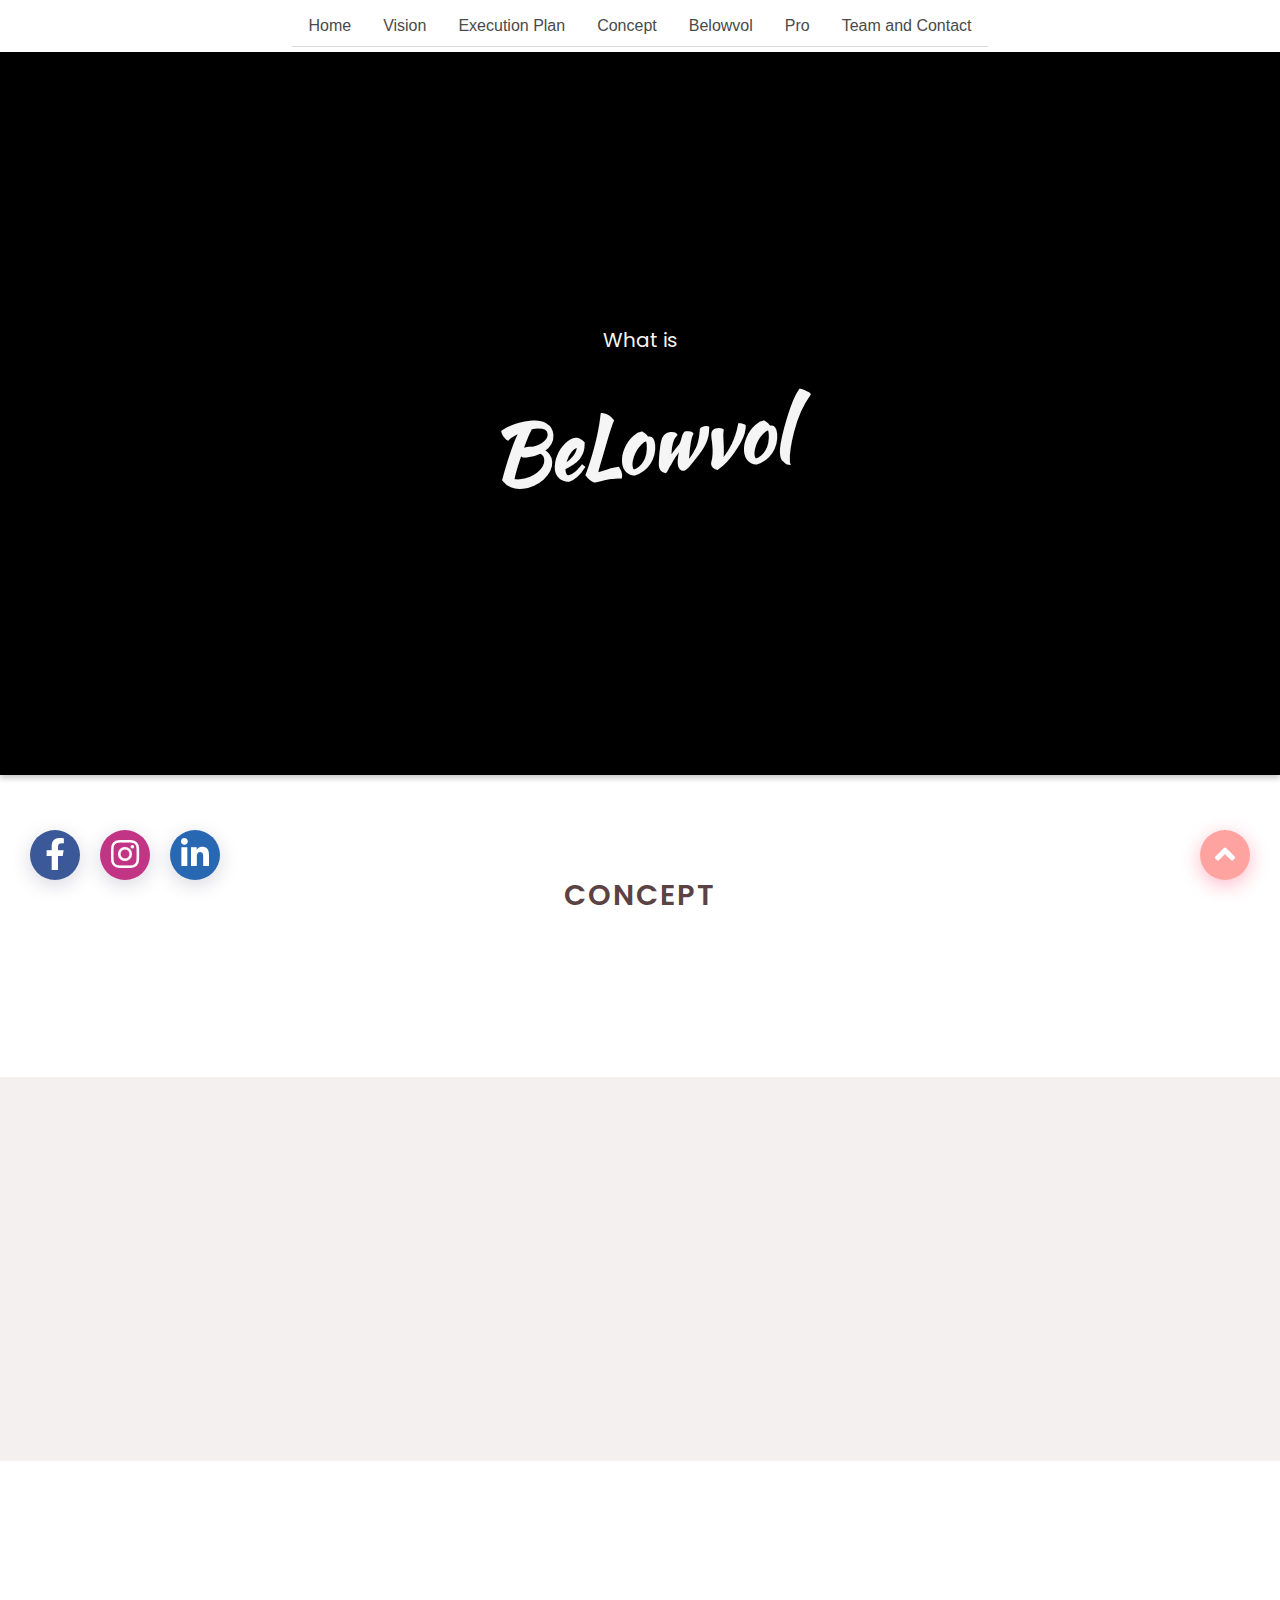
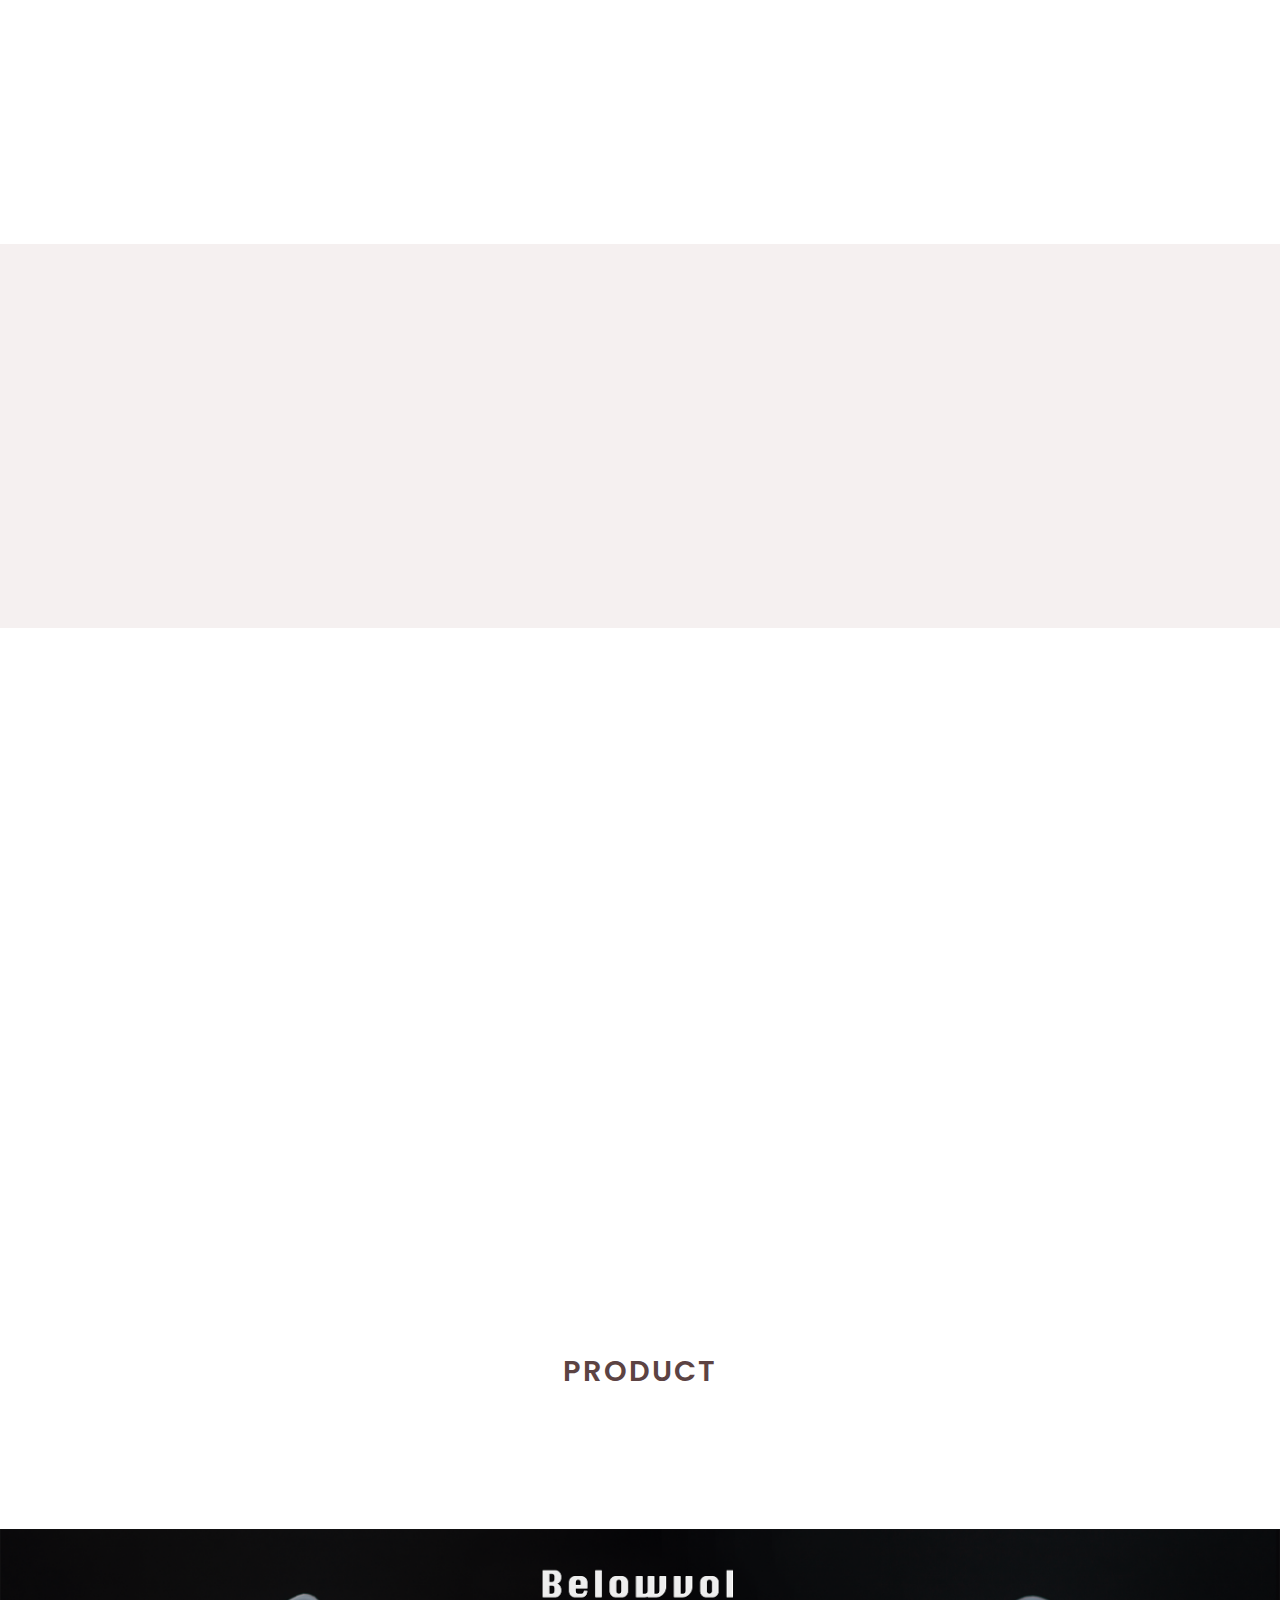
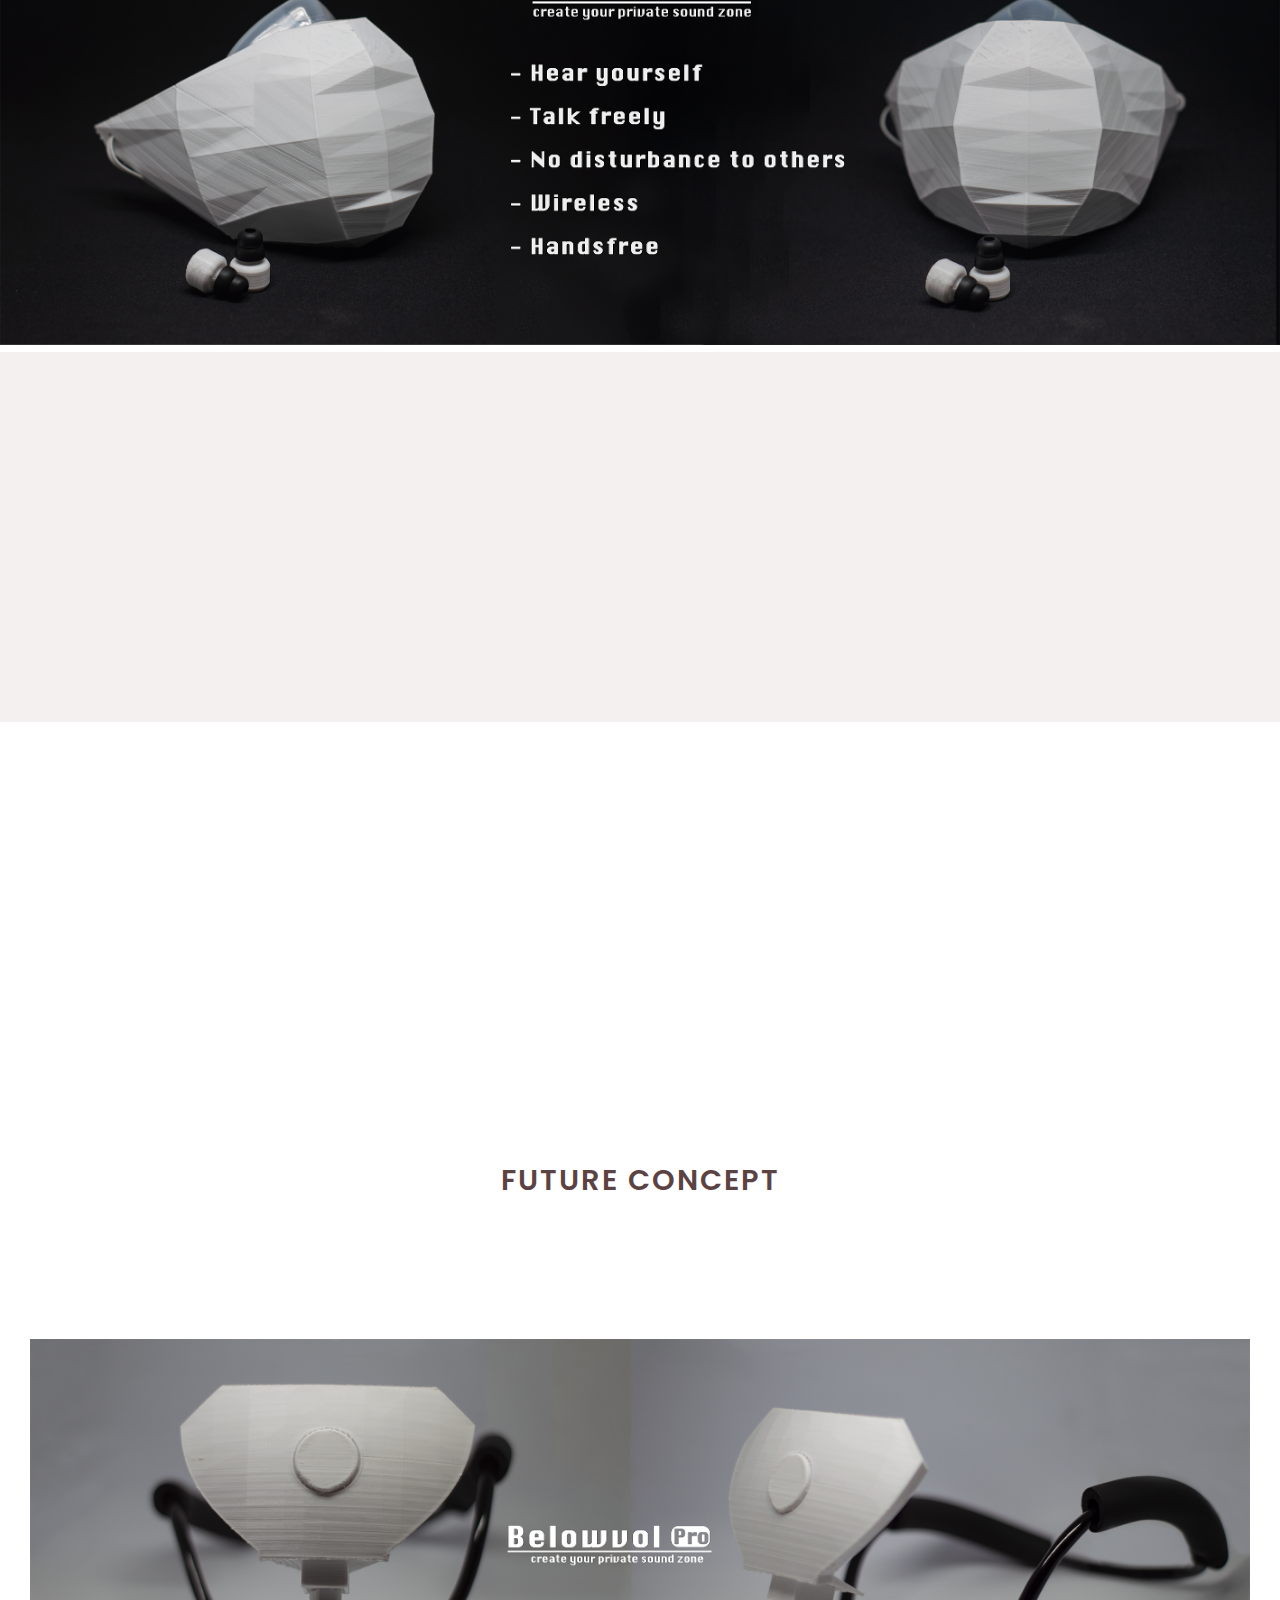
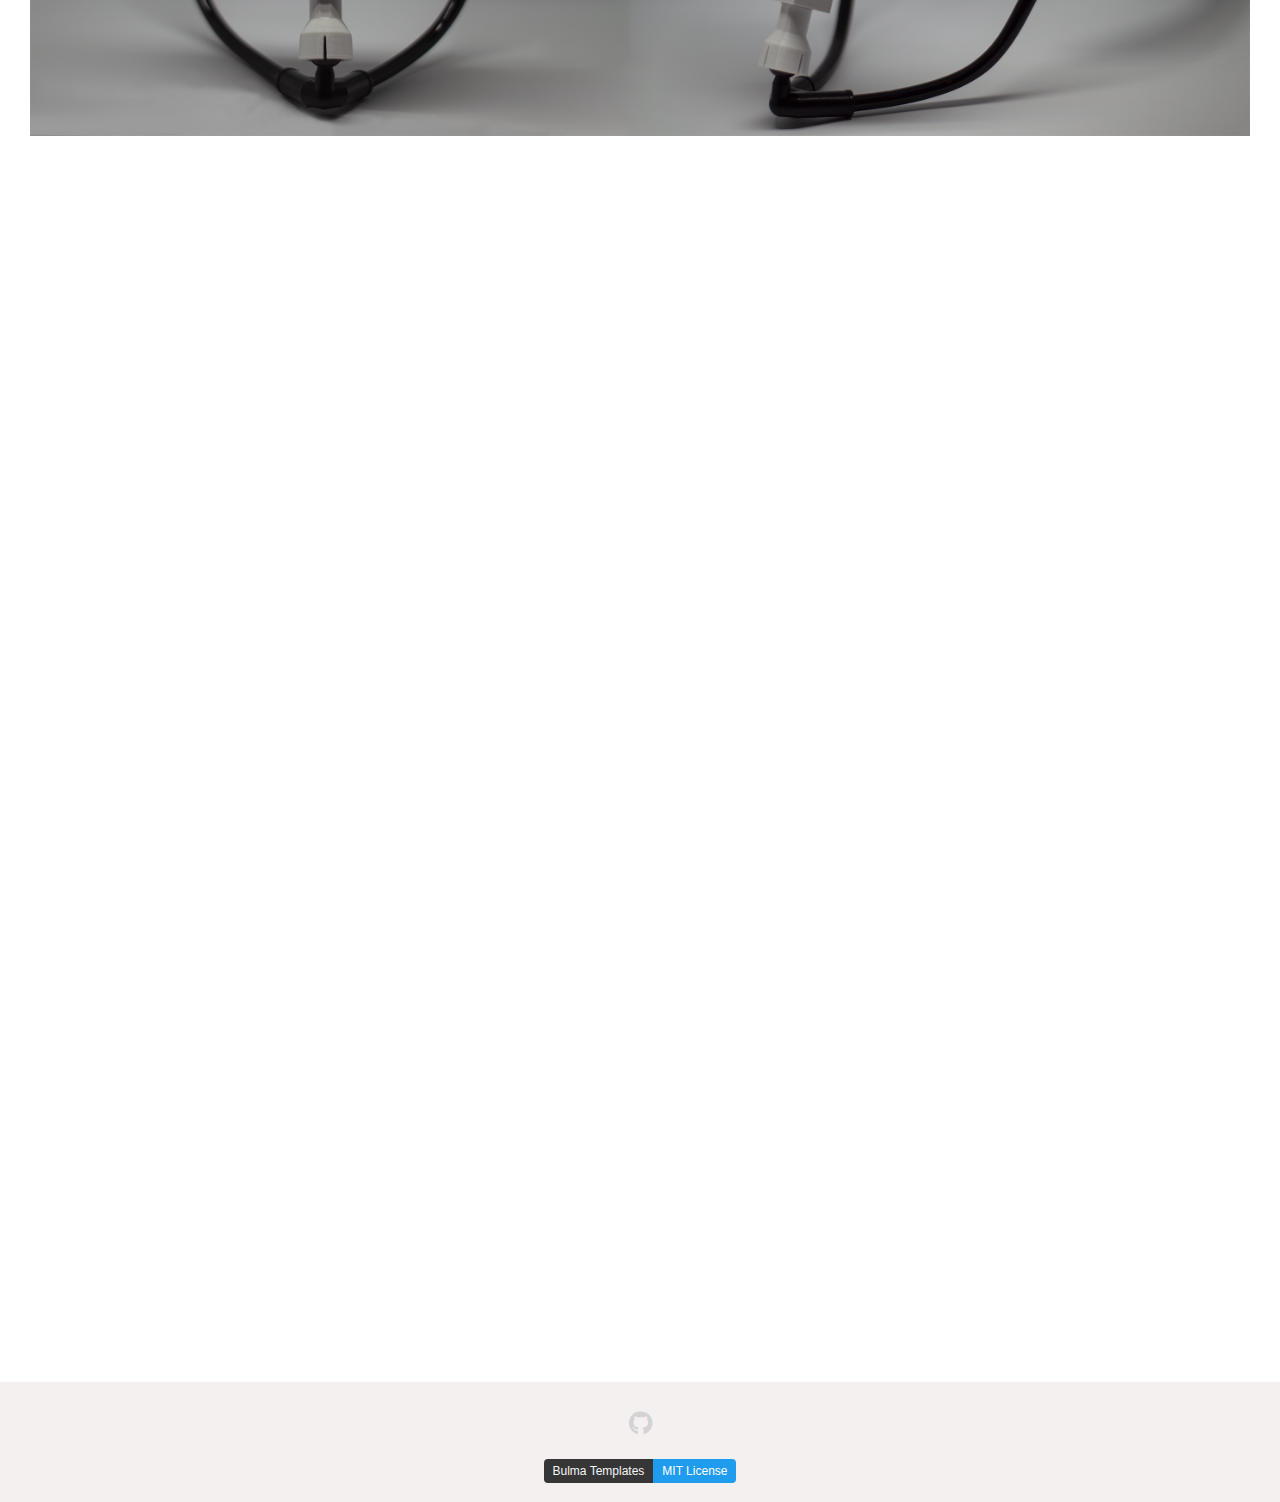
==== product.html @ 764c3811 "Added product information" ====
<!DOCTYPE html>
<!--Company vision
Problem statement with visualisation
Solution with visualisation
Video
Roadmap
Team
-->

<!---->
<!-- Curious chap, aren't you? 👀 -->
<html lang="en-US">
  <head>
    <meta charset="UTF-8" />
    <meta http-equiv="X-UA-Compatible" content="IE=edge" />
    <meta
      name="viewport"
      content="width=device-width, initial-scale=1, shrink-to-fit=no, user-scalable=no"
    />
    <meta name="description" content="Home of OpenSUTD" />
    <meta content="Home of OpenSUTD" />
    <meta content="OpenSUTD" property="og:title" />
    <meta content="Home of OpenSUTD" property="twitter:title" />

    <link rel="shortcut icon" href="images/beffectiv.ico" />
    <title>beffectiv.tech</title>
    <meta name="description" content="This is our story." />
    <!-- <link rel="stylesheet" href="assets/css/bulma.min.css" integrity="sha256-vK3UTo/8wHbaUn+dTQD0X6dzidqc5l7gczvH+Bnowwk=" crossorigin="anonymous" /> -->
    <link rel="stylesheet" href="assets/css/bulma.min.css" />
    <link rel="stylesheet" type="text/css" href="assets/css/style.css" />
    <link rel="stylesheet" href="assets/css/font-awesome-animation.min.css" />
    <script
      src="assets/js/2828f7885a.js"
      integrity="sha384-WAsFbnLEQcpCk8lM1UTWesAf5rGTCvb2Y+8LvyjAAcxK1c3s5c0L+SYOgxvc6PWG"
      crossorigin="anonymous"
    ></script>
    <link rel="stylesheet" href="assets/css/fontawesome.min.css" />
    <script src="assets/js/gitgraph.js"></script>
  </head>
  <body
    data-aos-easing="ease-out"
    data-aos-duration="800"
    data-aos-delay="0"
    style="cursor: default;"
  >
    <!-- Scroll Up Button -->
    <form action="#top">
      <button id="toTop" title="Go to top" style="display: block;">
        <i class="fas fa-angle-up"></i>
      </button>
    </form>

      <!-- Facebook button -->
      <form action="#fb">

        <button type = "submit" formaction = "https://www.facebook.com/beffectiv.tech" id="toFB" title="Go to Facebook" style="display: block;">
          <i class="fab fa-facebook-f" aria-hidden="true"></i>
        </button>
      </form>
     

      <!-- Instagram button -->
      <form action="#ig">
          <button type = "submit" formaction = "https://www.instagram.com/beffectiv.tech" id="toIG" title="Go to Instagram" style="display: block;">
            <i class="fab fa-instagram" aria-hidden="true"></i>
        </button>
      </form>
      
       <!-- Linkedin button -->
       <form action="#linkedin">
        <button type = "submit" formaction="https://www.linkedin.com/company/beffectiv-tech" id="toLI" title="Go to LinkedIn" style="display: block;">
            <i class="fab fa-linkedin-in" aria-hidden="true"></i>
        </button>
      </form>

    <!-- Header -->
    <div class="header-wrapper" id="top">
        <section class="hero is-large">
          <div class="hero-body">
            <div class="container has-text-centered">
              <h1 class="subtitle">What is</h1>
             <h2 class="title">BeLowvol</h2>
              <!--<h1 class="description">Creating your private zone</h1> -->
            </div>
          </div>
        </section>
      </div>
    <!-- Main Content -->
    <div class="hero-head">
      <nav class="navbar is-fixed-top">
        <div class="container">
          <div class="navbar-brand is-centered">
            <span class="navbar-burger burger" data-target="navbarMenu">
              <span></span>
              <span></span>
              <span></span>
            </span>
          </div>
          <div id="navbarMenu" class="navbar-menu">
            <div class="navbar-end" style="margin: auto">
              <div class="tabs is-centered">
                <ul>
                  <li><a href="index.html">Home</a></li>
                  <li><a href="index.html#vision">Vision</a></li>
                  <li><a href="index.html#execution">Execution Plan</a></li>
                  <li><a href="#concept">Concept</a></li>
                  <li><a href="#product">Belowvol</a></li>
                  <li><a href="#pro">Pro</a></li>
                  <li><a href="team-and-contact.html">Team and Contact</a></li>
                </ul>
              </div>
            </div>
          </div>
        </div>
      </nav>
    </div>

      <!--Testing-->
    <div class="main-content">
      <div class="section-light profile" id="profile">
        <a class="anchor" id="concept"></a>
        <div class="container">
          <div class="column is-12 about-me">
            <h1 class="title has-text-centered section-title">Concept</h1>
          </div>

          <div class="columns is-centered">
            <div
              class="column is-8 has-text-centered aos-init"
              data-aos="fade-left"
            >
            <p>
                 BeLowvol. Don't be restricted by others around you.
             </p>
            </div>
              <br />
            <div style="text-align: center"></div>
          </div>
        </div>
      </div>
      
      <div class="section-dark profile" id="profile">
        <div class="container">
          <div class="columns is-multiline">
            <div
              class="column is-6 has-text-centered aos-init"
              data-aos="fade-right"
              >
              <video id="video" width="600em" autoplay muted loop>
                <source src="videos/speaking.mp4" type="video/mp4" />
              </video>
              <br />
            </div>
          <div
          class="column is-6 has-text-centered aos-init"
          data-aos="fade-right"
          >
          <p>
            You know the situation, when you would need to speak out loud, but you can’t find a space where you aren't disturbing others
          </p>
          <br>
          <br>
          <br>
          <p>
            Or you must delay your private phone call, as you rather not share your personal worries with the whole MRT
          </p>
          <br />
          <div style="text-align: center"></div>
        </div>
      </div>
    </div>
  </div>
  <div class="section-light profile" id="profile">
    <div class="container">
      <div class="columns is-multiline">
        <div
          class="column is-6 has-text-centered aos-init"
          data-aos="fade-left"
          >
        <p>
          The solution is BeLowvol
        </p>
        <br>
        <p>BeLowvol is a mask designed to let you speak out loud whenever, wherever, without you disturbing others or you getting disturbed by the presence of others</p>
        <br />
          <div style="text-align: center"></div>
        </div>

        <div
          class="column is-6 has-text-centered aos-init"
          data-aos="fade-left"
        >
          <video id="video" width="600em" autoplay muted loop>
            <source src="videos/maskon.mp4" type="video/mp4" />
          </video>
        <br />  
        </div>
      </div>
    </div>
  </div>
  <div class="section-dark profile" id="profile">
    <div class="container">
      <div class="columns is-multiline">
        <div
          class="column is-6 has-text-centered aos-init"
          data-aos="fade-right"
          >
            <video id="video" width="600em" autoplay muted loop>
              <source src="videos/principle.mp4" type="video/mp4" />
            </video>
            <br />
          </div>
        <div
          class="column is-6 has-text-centered aos-init"
          data-aos="fade-right"
        >
        <p>
          The masks built in microphone captures your voice inside the mask
        </p>
        <br>
        <p>
          The isolating material of the mask dampens the sound, so any third parties will not hear you speak
        </p>
        <br>
        <p>
          The earphones can be used either to listen to your own voice, e.g. when practicing languages, or as normal handsfree during a phone call
        </p>
        <br />
          <div style="text-align: center"></div>
        </div>
      </div>
    </div>
  </div>



      
  <div class="section-light profile" id="profile">
        <a class="anchor" id="animation"></a>
    <div class="container">
      <div class="column is-12 about-me">
      </div>
      <div class="columns is-centered">
        <div
              class="column is-12 has-text-centered aos-init"
              data-aos="fade-right"
            >
          <div class="videoWrapper">
           
                   <iframe width="100%" height="100%" src="http://www.youtube.com/embed/Cv1tIrxXzUg?rel=0&hd=1" frameborder="0" allowfullscreen></iframe>
          </div>

        </div>
      </div>
    </div>
  </div>


  <div class="section-light profile" id="profile">
    <div class="container">
      <div class="column is-12 about-me">
        <h1 class="title has-text-centered section-title">Product</h1>
      </div>
    </div>
  </div>
  <img
  class="is-rounded"
  id="product"
  src="images/small mask.png"
  alt="logo"
  width="100%"
/>
  <div class="section-dark profile" id="profile">
      <div class="container">
        <div class="columns is-multiline">
          <div
            class="column is-6 has-text-centered aos-init"
            data-aos="fade-right"
            >
            <img
            class="is-rounded"
            src="images/mask left.png"
            alt="logo"
            width="100%"
          />
            <br />
          </div>
        <div
        class="column is-6 has-text-centered aos-init"
        data-aos="fade-right"
        >
        <p>
          Our first product, Belowvol is desinged to give you the personal space
        </p>
        <br>
        <p>
          The mask fits firmly and comftorbaly on the users face thanks to the soft silicone sealing.
        </p>
        <br>
        <p>
          The hard cell will effectively cut out the higher tones of your voice as the soft inner shell dampens down the lower tones.
        </p>
        <br />
        <div style="text-align: center"></div>
      </div>
    </div>
  </div>
  </div>

  <div class="section-light profile" id="profile">
      <div class="container">
        <div class="columns is-multiline">
          <div
            class="column is-6 has-text-centered aos-init"
            data-aos="fade-left"
            >
          <p>
            Your voice is captured by the built in microphone inside the mask for you to hear through the earphones.
          </p>
          <br>
          <p>Were you a singer, language learner or an active telephone speaker</p>
          <br>
          <p>The solution is Belowvol!</p>
          <br />
            <div style="text-align: center"></div>
          </div>
  
          <div
            class="column is-6 has-text-centered aos-init"
            data-aos="fade-left"
          >
          <img
          class="is-rounded"
          src="images/mask front.png"
          alt="logo"
          width="100%"
        />
          <br />  
          </div>
        </div>
      </div>
    </div>
    <div class="section-light profile" id="profile">
        <div class="container">
          <div class="column is-12 about-me">
          <div class="columns is-centered">
            <div
              class="column is-12 has-text-centered aos-init"
              data-aos="fade-right"
              >
            <img
              class="is-rounded"
              src="images/maskon_off_slow.gif"
              alt="logo"
              width="100%"
            />
            </div>
          </div>
        </div>
      </div>

      <div class="section-light profile" id="profile">
          <div class="container">
            <div class="column is-12 about-me">
              <h1 class="title has-text-centered section-title">Future concept</h1>
            </div>
          </div>
        </div>
  <img
  class="is-rounded"
  id="pro"
  src="images/small pro.png"
  alt="logo"
  width="100%"
/>
</div>

<div class="section-light profile">
    <div class="container">
        <div
          class="column is-12 has-text-centered aos-init"
          data-aos="fade-right"
          >
          <img
          class="is-rounded"
          src="images/Pro begin.gif"
          alt="logo"
          width="100%"
          />  
        </div>
      </div>
</div>

<div class="section-light profile">
    <div class="container">
        <div
          class="column is-12 has-text-centered aos-init"
          data-aos="fade-left"
          >
          <img
          class="is-rounded"
          src="images/Pro explode.gif"
          alt="logo"
          width="100%"
          /> 
        </div>
      </div>
</div>

<div class="section-light profile">
    <div class="container">
        <div
          class="column is-12 has-text-centered aos-init"
          data-aos="fade-right"
          >
          <img
          class="is-rounded"
          src="images/Pro wear.gif"
          alt="logo"
          width="100%"
          />
        </div>
      </div>
</div>

</div>
</div>
</div>
</div>

</div>   
<!--Testing ends-->




    <!-- Footer -->
    <footer class="footer">
      <div class="container">
        <div class="content has-text-centered">
          <p>
            <a
              class="icon"
              href="https://github.com/jamestiotio/OpenSUTD-People-Page"
            >
              <i class="fab fa-github fa-lg"></i>
            </a>
          </p>
          <div class="control level-item">
            <a href="https://github.com/dansup/bulma-templates">
              <div class="tags has-addons">
                <span class="tag is-dark">Bulma Templates</span>
                <span class="tag is-info">MIT License</span>
              </div>
            </a>
          </div>
        </div>
      </div>
    </footer>
    <noscript>
      <style type="text/css">
        .main-content {
          display: none;
        }
      </style>
      <div class="section-light profile" id="profile">
        <div class="container">
          <div class="column is-12 about-me">
            <h1 class="title has-text-centered section-title">
              ...And you won't know our story since JavaScript is disabled for
              you. A fascinating chap, aren't you? Trust me, you wouldn't want
              to miss out on all the fun. 😉
            </h1>
            <h1 class="title has-text-right section-title">
              - <a href="https://github.com/jamestiotio">@jamestiotio</a>
            </h1>
          </div>
          <br />
          <br />
        </div>
      </div>
    </noscript>
    <!-- Scripts -->
    <script src="assets/js/jquery.min.js"></script>
    <script src="assets/js/main.js"></script>
    <link href="assets/css/aos.css" rel="stylesheet" />
    <script src="assets/js/aos.js"></script>
    <script>
      AOS.init({
        easing: "ease-out",
        duration: 800
      });
    </script>
    <style>
      @media screen and (max-width: 600px) {
        #git_graph {
          visibility: hidden;
          clear: both;
          float: left;
          margin: 10px auto 5px 20px;
          width: 28%;
          display: none;
        }
      }
    </style>
    <script>
      let width =
        window.innerWidth ||
        document.documentElement.clientWidth ||
        document.body.clientWidth;
      let mode = "extended";
      const gitgraphID = "graph-container-main";

      if (width <= 660) {
        mode = "compact";
      }

      async function createGitgraph() {
        try {
          var graphContainer = document.getElementById(gitgraphID);
          var customTemplate = GitgraphJS.templateExtend(
            GitgraphJS.TemplateName.Metro,
            {
              colors: [
                "#000000",
                "#CF0000",
                "#6963FF",
                "#47E8D4",
                "#6BDB52",
                "#E84BA5",
                "#FFA657"
              ],
              commit: {
                message: {
                  displayAuthor: false,
                  displayHash: false
                }
              }
            }
          );
          var gitgraph = GitgraphJS.createGitgraph(graphContainer, {
            template: customTemplate,
            mode: mode,
            orientation: "vertical-reverse"
          });
          var OpenSUTD = gitgraph.branch("Resources");
          OpenSUTD.commit({
            subject: "Joel's prototype",
            onClick(commit) {
              window.open("https://github.com/OpenSUTD/course-materials");
            },
            onMouseOver(commit) {
              document.body.style.cursor = "pointer";
            },
            onMouseOut(commit) {
              document.body.style.cursor = "default";
            }
          });

          OpenSUTD.commit({
            subject: "Academic notes",
            onClick(commit) {
              window.open("https://github.com/OpenSUTD/course-notes");
            },
            onMouseOver(commit) {
              document.body.style.cursor = "pointer";
            },
            onMouseOut(commit) {
              document.body.style.cursor = "default";
            }
          });
          OpenSUTD.commit({
            subject: "Open SAC Policies",
            onClick(commit) {
              window.open("https://github.com/OpenSUTD/SAC-student-rules");
            },
            onMouseOver(commit) {
              document.body.style.cursor = "pointer";
            },
            onMouseOut(commit) {
              document.body.style.cursor = "default";
            }
          });
          OpenSUTD.commit({
            subject: "Fifth Row guides",
            onClick(commit) {
              window.open("https://github.com/OpenSUTD/fifth-row-guides");
            },
            onMouseOver(commit) {
              document.body.style.cursor = "pointer";
            },
            onMouseOut(commit) {
              document.body.style.cursor = "default";
            }
          });
          var Web_Artefacts = gitgraph.branch({
            name: "Web Artefacts",
            from: OpenSUTD
          });
          var Events = gitgraph.branch({
            name: "Events",
            from: OpenSUTD
          });
          OpenSUTD.commit({
            subject: "Publish coding notes",
            onClick(commit) {
              window.open("https://github.com/OpenSUTD/coding-notes");
            },
            onMouseOver(commit) {
              document.body.style.cursor = "pointer";
            },
            onMouseOut(commit) {
              document.body.style.cursor = "default";
            }
          });
          Events.commit({
            subject: "DiscoverSUTD 2019",
            onClick(commit) {
              window.open("https://discover.sutd.dev/");
            },
            onMouseOver(commit) {
              document.body.style.cursor = "pointer";
            },
            onMouseOut(commit) {
              document.body.style.cursor = "default";
            }
          });
          Events.commit({
            subject: "SUTD Unfiltered 2019",
            onClick(commit) {
              window.open("https://unfiltered.opensutd.org/");
            },
            onMouseOver(commit) {
              document.body.style.cursor = "pointer";
            },
            onMouseOut(commit) {
              document.body.style.cursor = "default";
            }
          });
          Web_Artefacts.commit("SUTD Calendar");
          OpenSUTD.merge(Events);
          Web_Artefacts.commit("People Page");
          OpenSUTD.merge(Web_Artefacts);
          graphContainer.style.transform =
            "scale(0.85, 0.85) translate(20%, 0%)";
        } catch (e) {
          console.log(e);
        }
      }

      async function deleteGitgraph() {
        try {
          oldGitgraph = document.getElementById(gitgraphID);
          while (oldGitgraph.firstChild) {
            oldGitgraph.removeChild(oldGitgraph.firstChild);
          }
        } catch (e) {
          console.log(e);
        }
      }

      async function checkForResize() {
        try {
          console.log("checkForResize triggered");
          let newMode = "extended";
          width =
            window.innerWidth ||
            document.documentElement.clientWidth ||
            document.body.clientWidth;

          if (width <= 660) {
            newMode = "compact";
          }

          console.log(`width: ${width}; mode: ${mode}; newMode: ${newMode}`);

          if (newMode !== mode) {
            if (newMode === "compact") {
              mode = "compact";
            } else {
              mode = "extended";
            }
            deleteGitgraph();
            createGitgraph();
          }
        } catch (e) {
          console.log(e);
        }
      }

      createGitgraph();
      window.onresize = checkForResize;
    </script>
  </body>
</html>
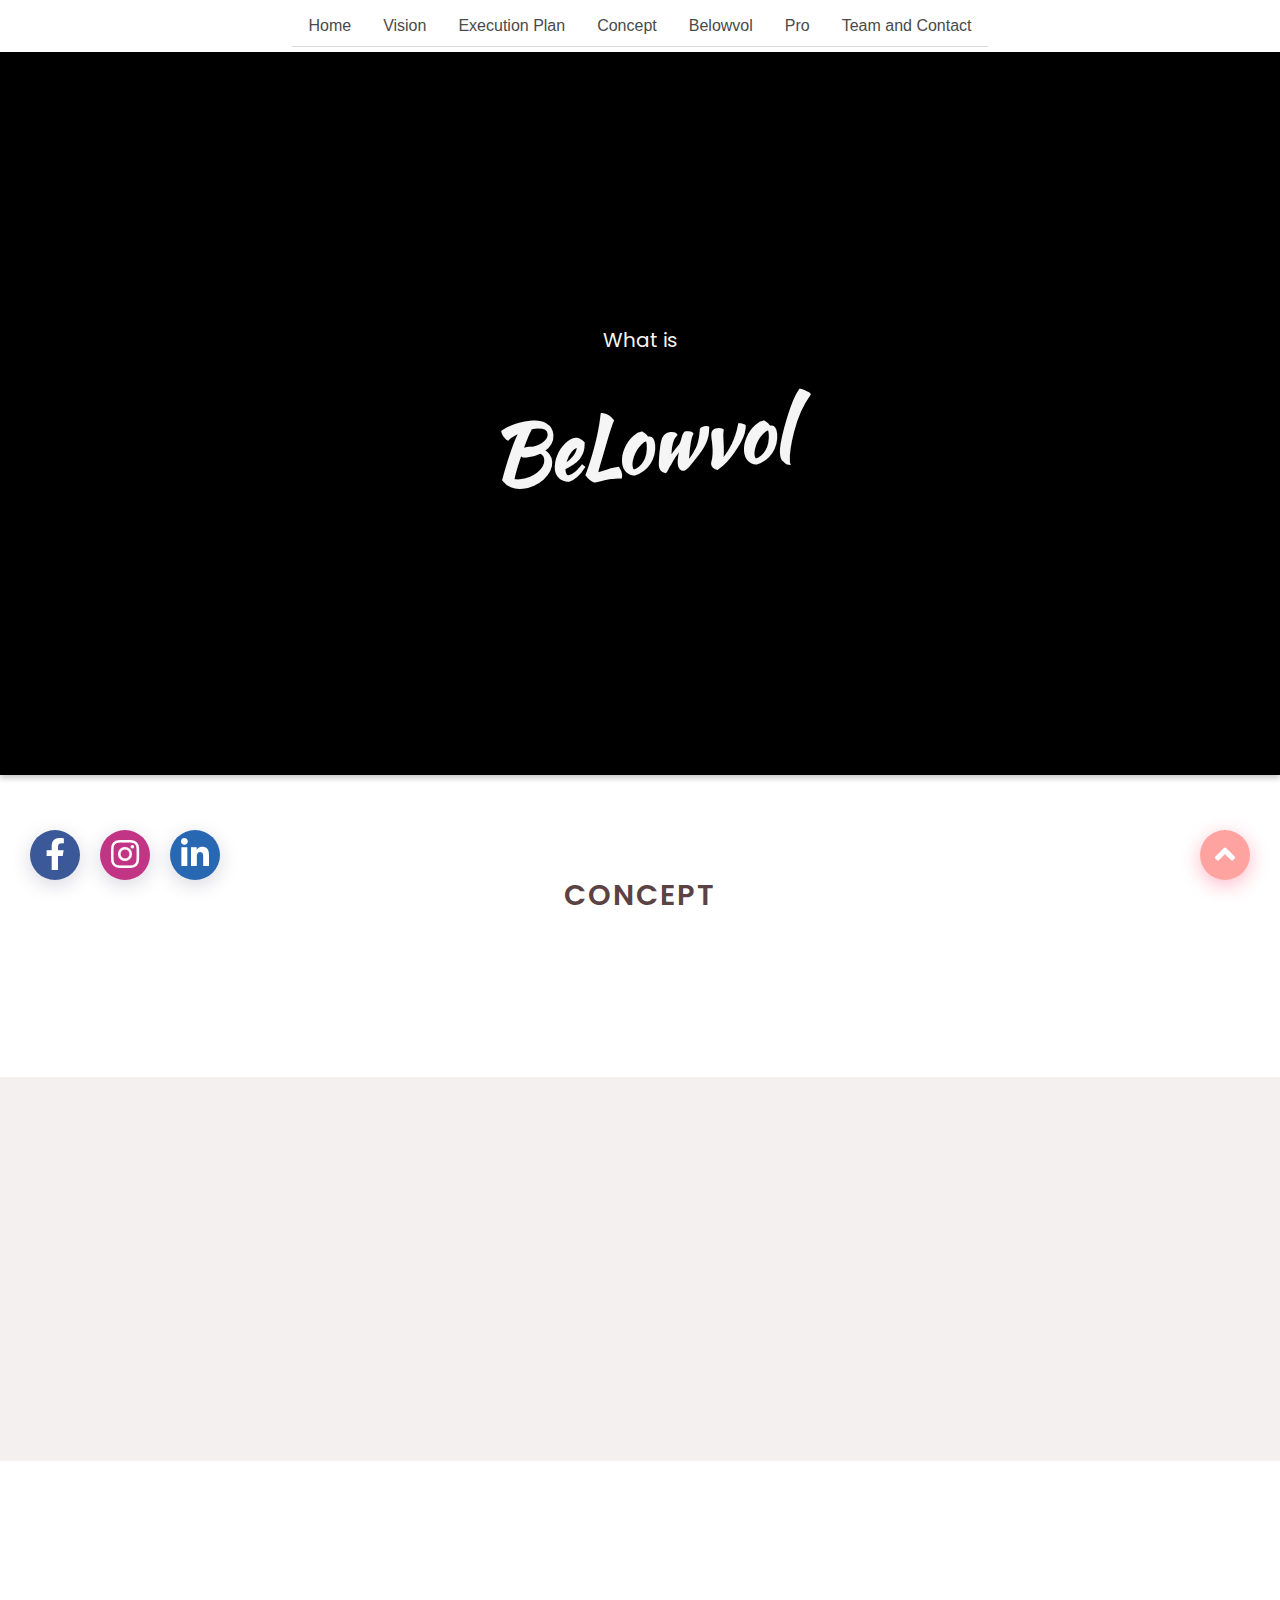
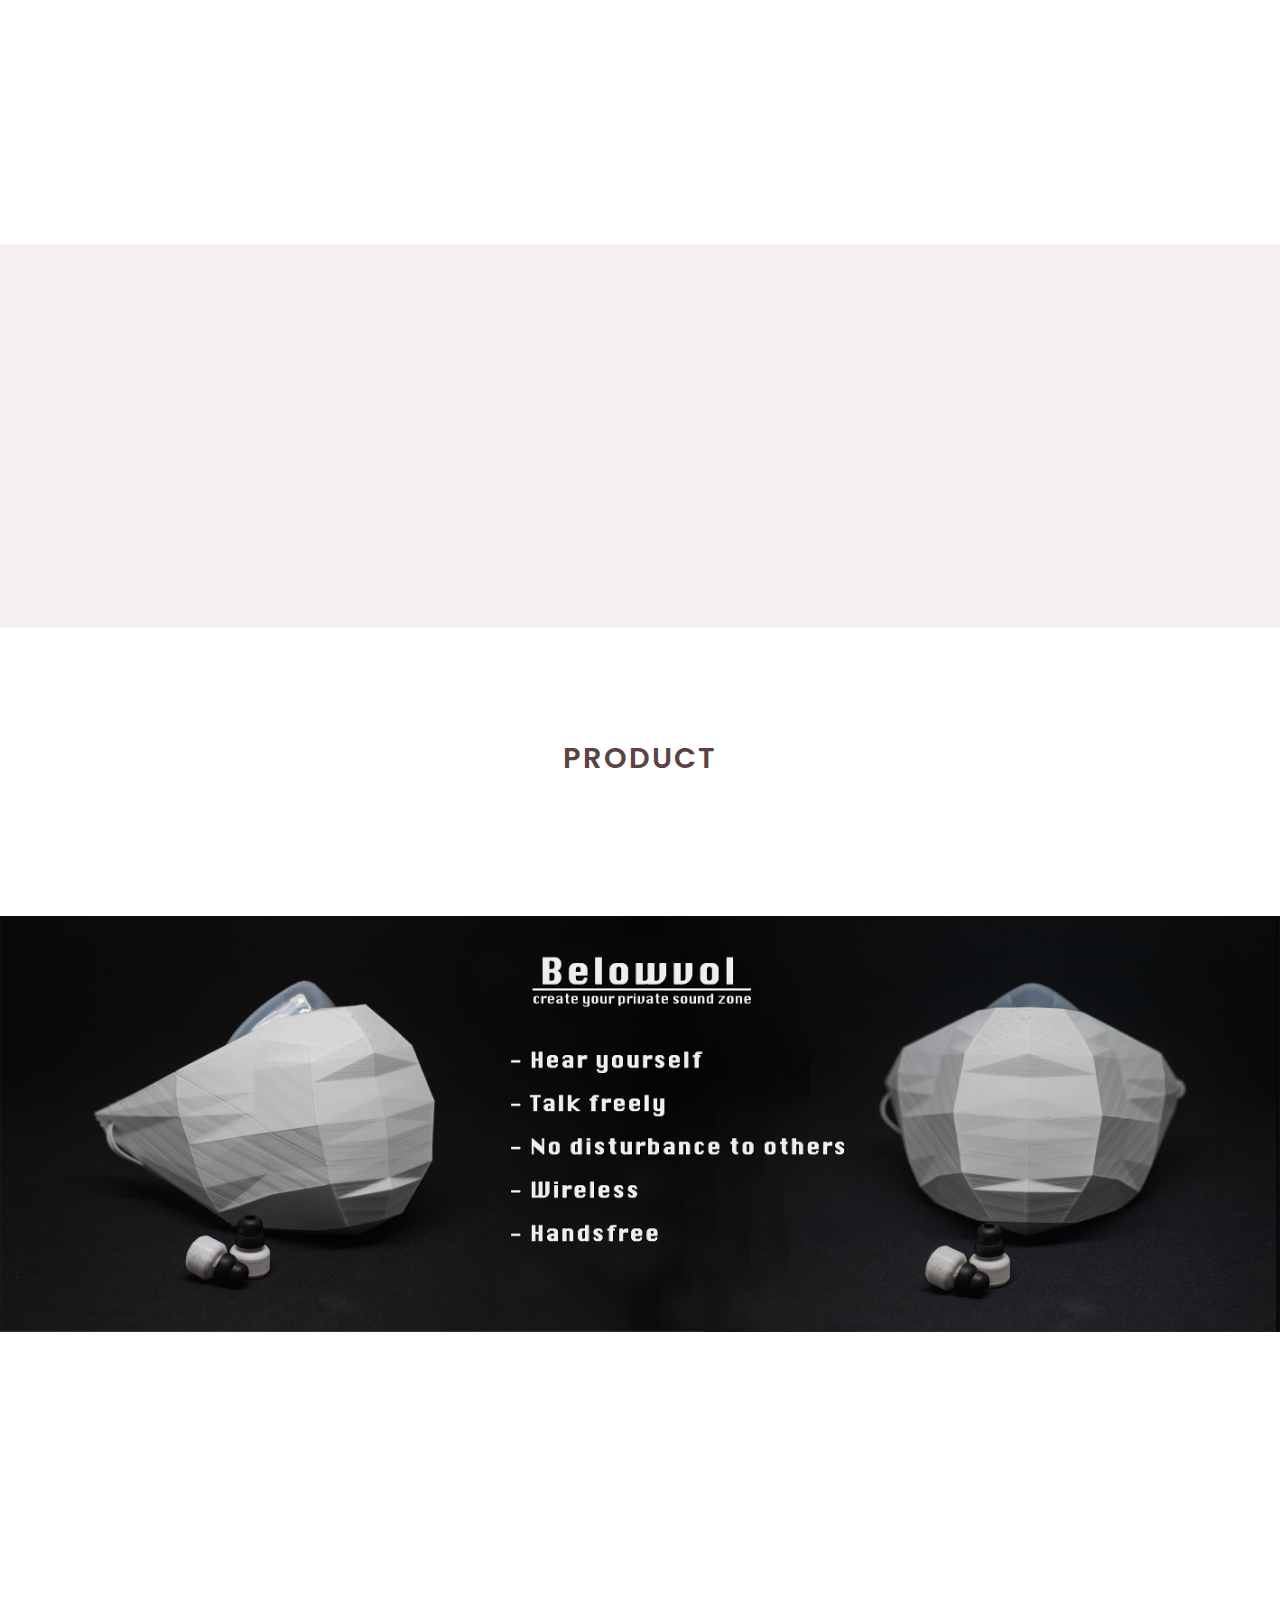
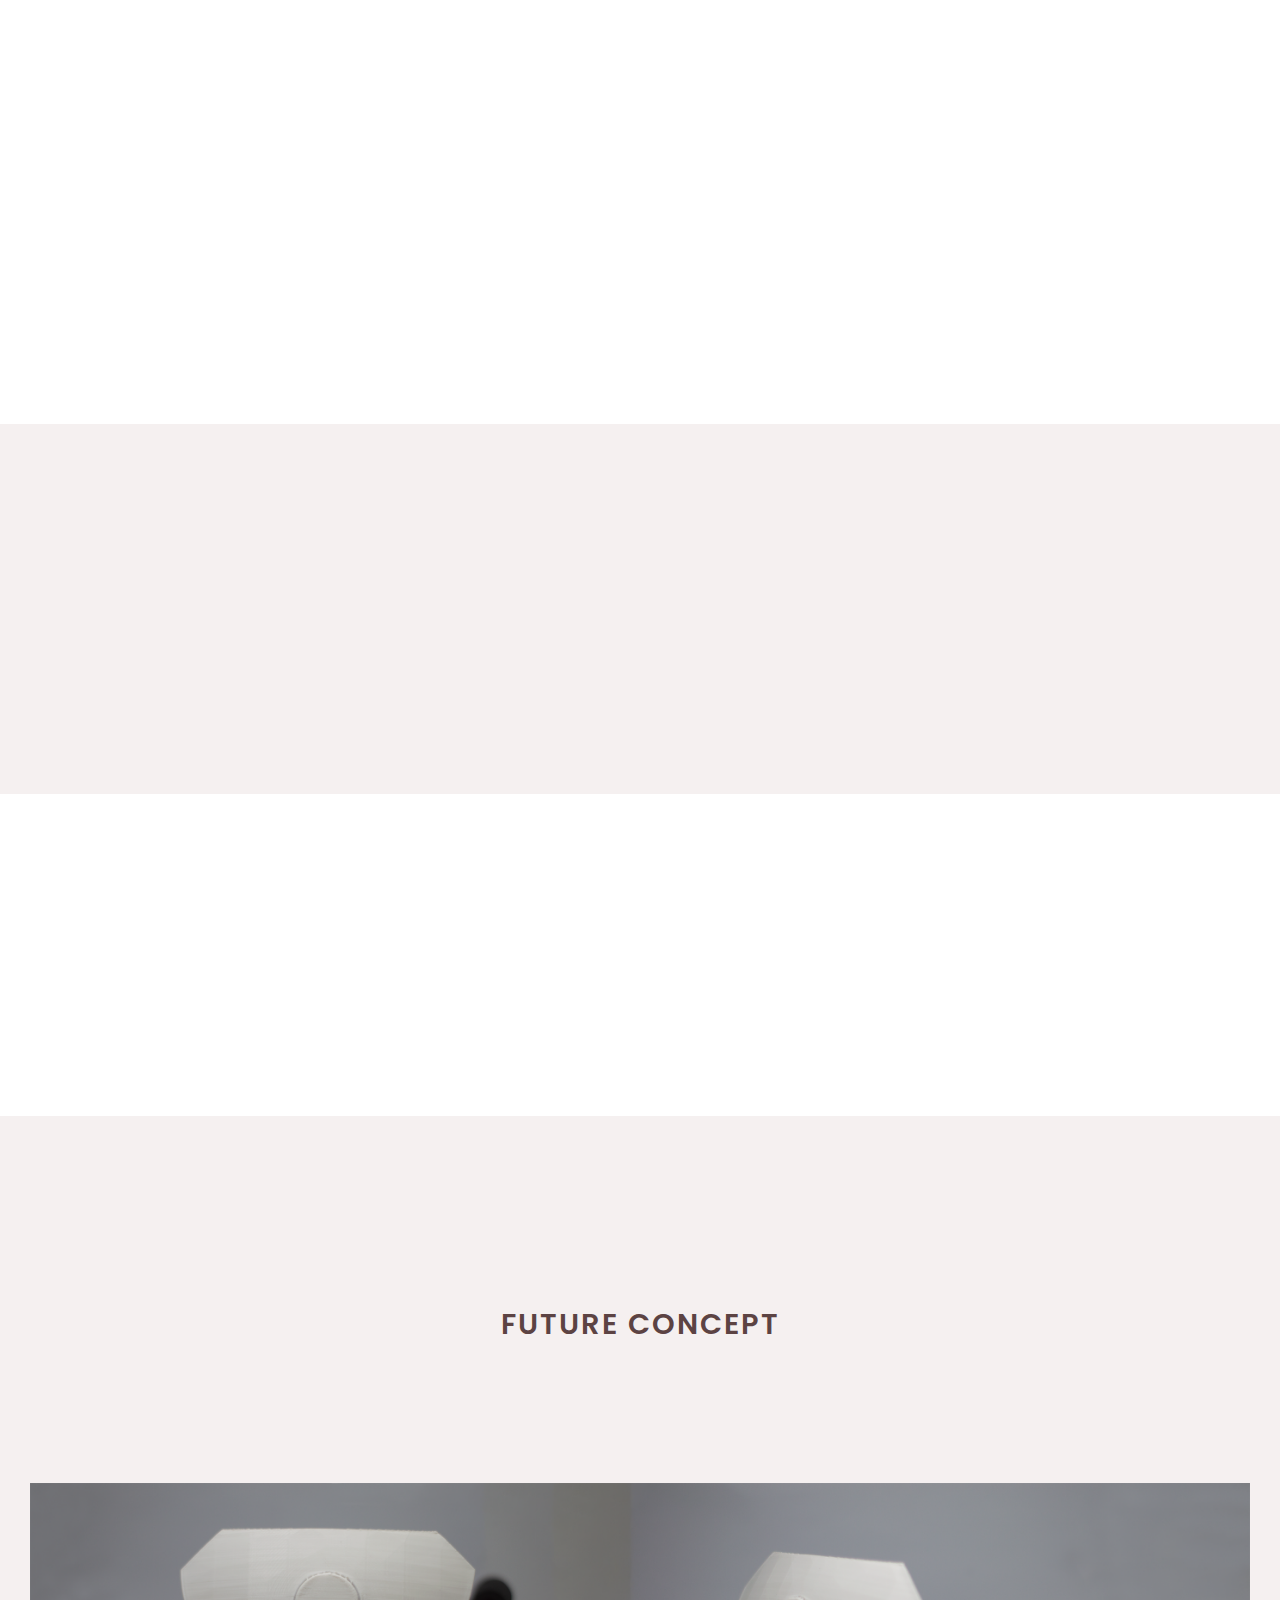
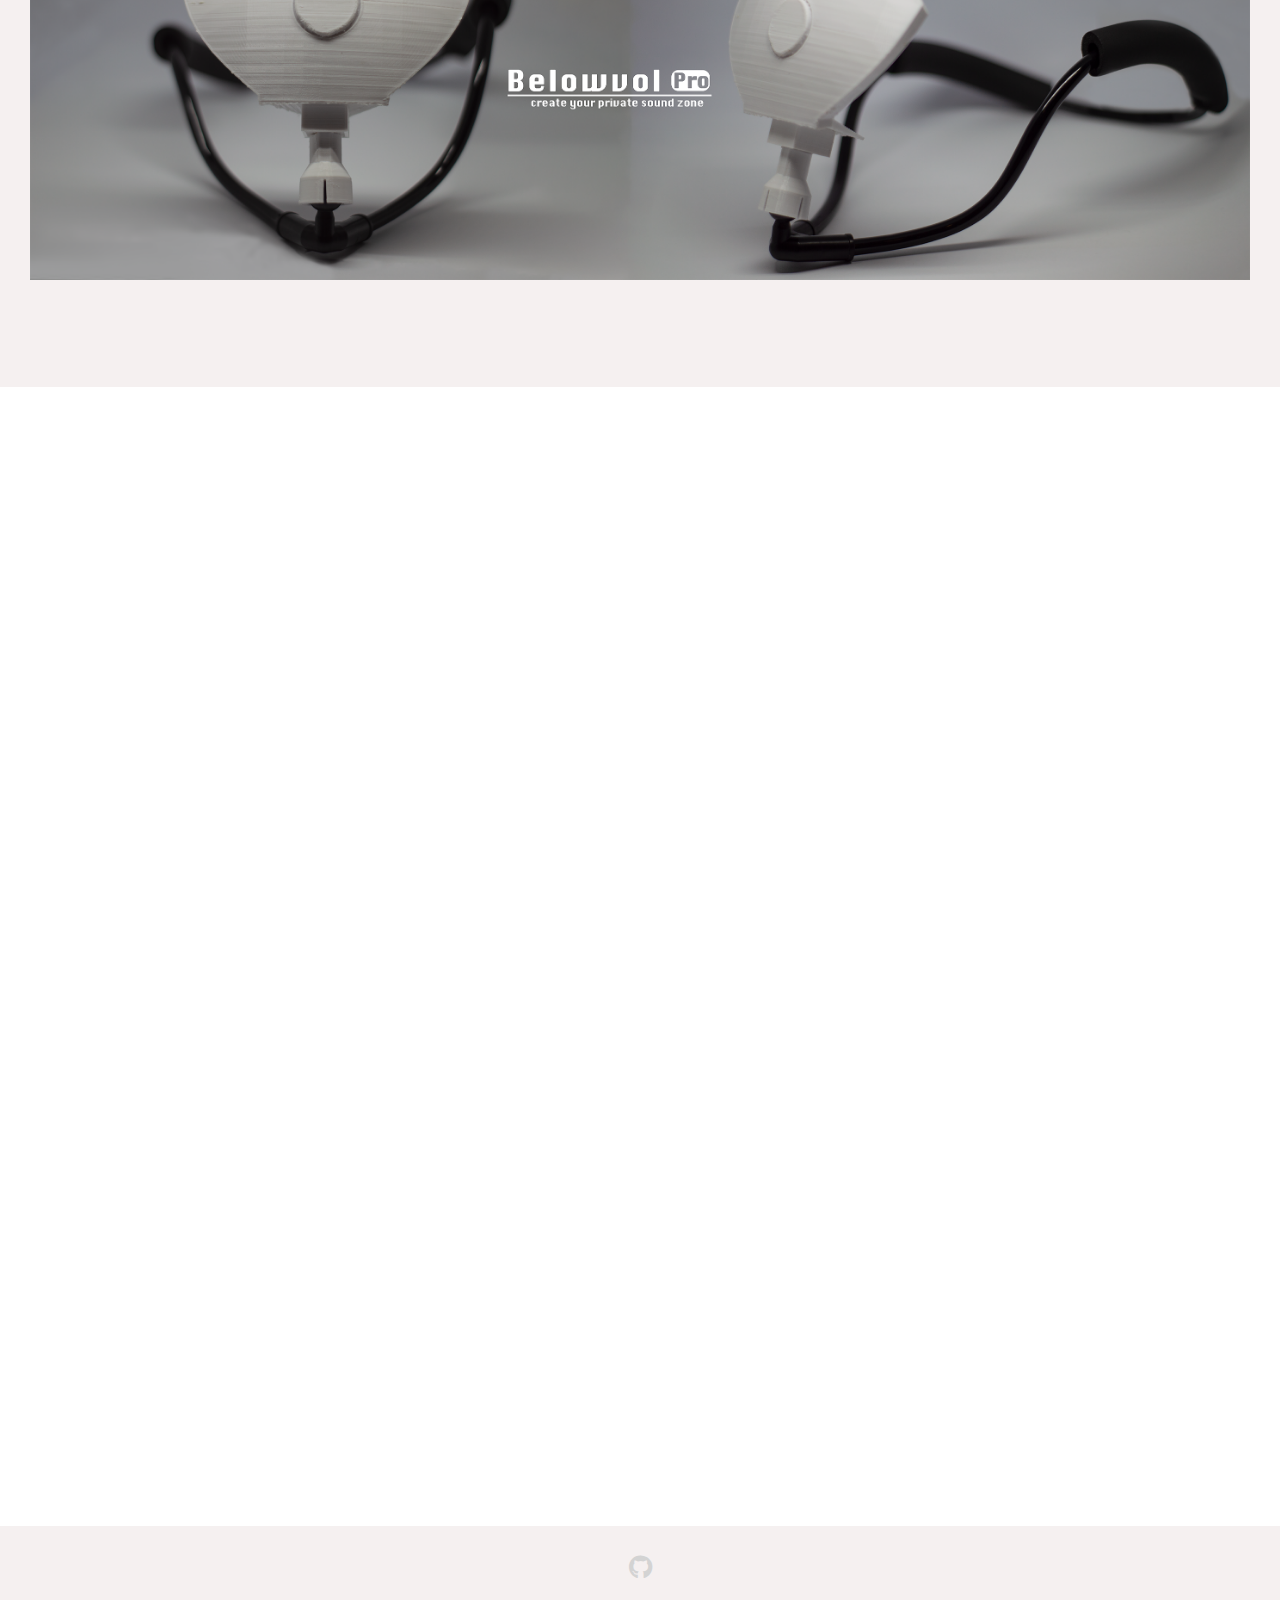
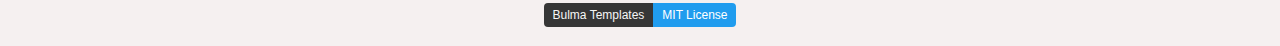
==== commit f4a31977: "Fixed typos and updated video" ====
--- a/product.html
+++ b/product.html
@@ -235,30 +235,12 @@
 
 
       
-  <div class="section-light profile" id="profile">
-        <a class="anchor" id="animation"></a>
-    <div class="container">
-      <div class="column is-12 about-me">
-      </div>
-      <div class="columns is-centered">
-        <div
-              class="column is-12 has-text-centered aos-init"
-              data-aos="fade-right"
-            >
-          <div class="videoWrapper">
-           
-                   <iframe width="100%" height="100%" src="http://www.youtube.com/embed/Cv1tIrxXzUg?rel=0&hd=1" frameborder="0" allowfullscreen></iframe>
-          </div>
-
-        </div>
-      </div>
-    </div>
-  </div>
 
 
   <div class="section-light profile" id="profile">
     <div class="container">
       <div class="column is-12 about-me">
+          <br><br><br>
         <h1 class="title has-text-centered section-title">Product</h1>
       </div>
     </div>
@@ -270,6 +252,26 @@
   alt="logo"
   width="100%"
 />
+<div class="section-light profile" id="profile">
+  <a class="anchor" id="animation"></a>
+<div class="container">
+<div class="column is-12 about-me">
+</div>
+<div class="columns is-centered">
+  <div
+        class="column is-12 has-text-centered aos-init"
+        data-aos="fade-right"
+      >
+    <div class="videoWrapper">
+     
+             <iframe width="100%" height="100%" src="https://www.youtube.com/embed/Aq6hniOX17g?rel=0&hd=1" frameborder="0" allowfullscreen></iframe>
+    </div>
+
+  </div>
+</div>
+</div>
+</div>
+
   <div class="section-dark profile" id="profile">
       <div class="container">
         <div class="columns is-multiline">
@@ -290,11 +292,11 @@
         data-aos="fade-right"
         >
         <p>
-          Our first product, Belowvol is desinged to give you the personal space
+          Our first product, Belowvol is designed to give you the personal space
         </p>
         <br>
         <p>
-          The mask fits firmly and comftorbaly on the users face thanks to the soft silicone sealing.
+          The mask fits firmly and comfortably on the users face thanks to the soft silicone sealing.
         </p>
         <br>
         <p>
@@ -315,7 +317,7 @@
             data-aos="fade-left"
             >
           <p>
-            Your voice is captured by the built in microphone inside the mask for you to hear through the earphones.
+            Your voice is captured by the built-in microphone inside the mask for you to hear through the earphones.
           </p>
           <br>
           <p>Were you a singer, language learner or an active telephone speaker</p>
@@ -340,7 +342,7 @@
         </div>
       </div>
     </div>
-    <div class="section-light profile" id="profile">
+    <div class="section-dark profile" id="profile">
         <div class="container">
           <div class="column is-12 about-me">
           <div class="columns is-centered">
@@ -362,6 +364,7 @@
       <div class="section-light profile" id="profile">
           <div class="container">
             <div class="column is-12 about-me">
+                <br><br><br>
               <h1 class="title has-text-centered section-title">Future concept</h1>
             </div>
           </div>
@@ -399,7 +402,7 @@
           >
           <img
           class="is-rounded"
-          src="images/Pro explode.gif"
+          src="images/pro_explode.gif"
           alt="logo"
           width="100%"
           /> 
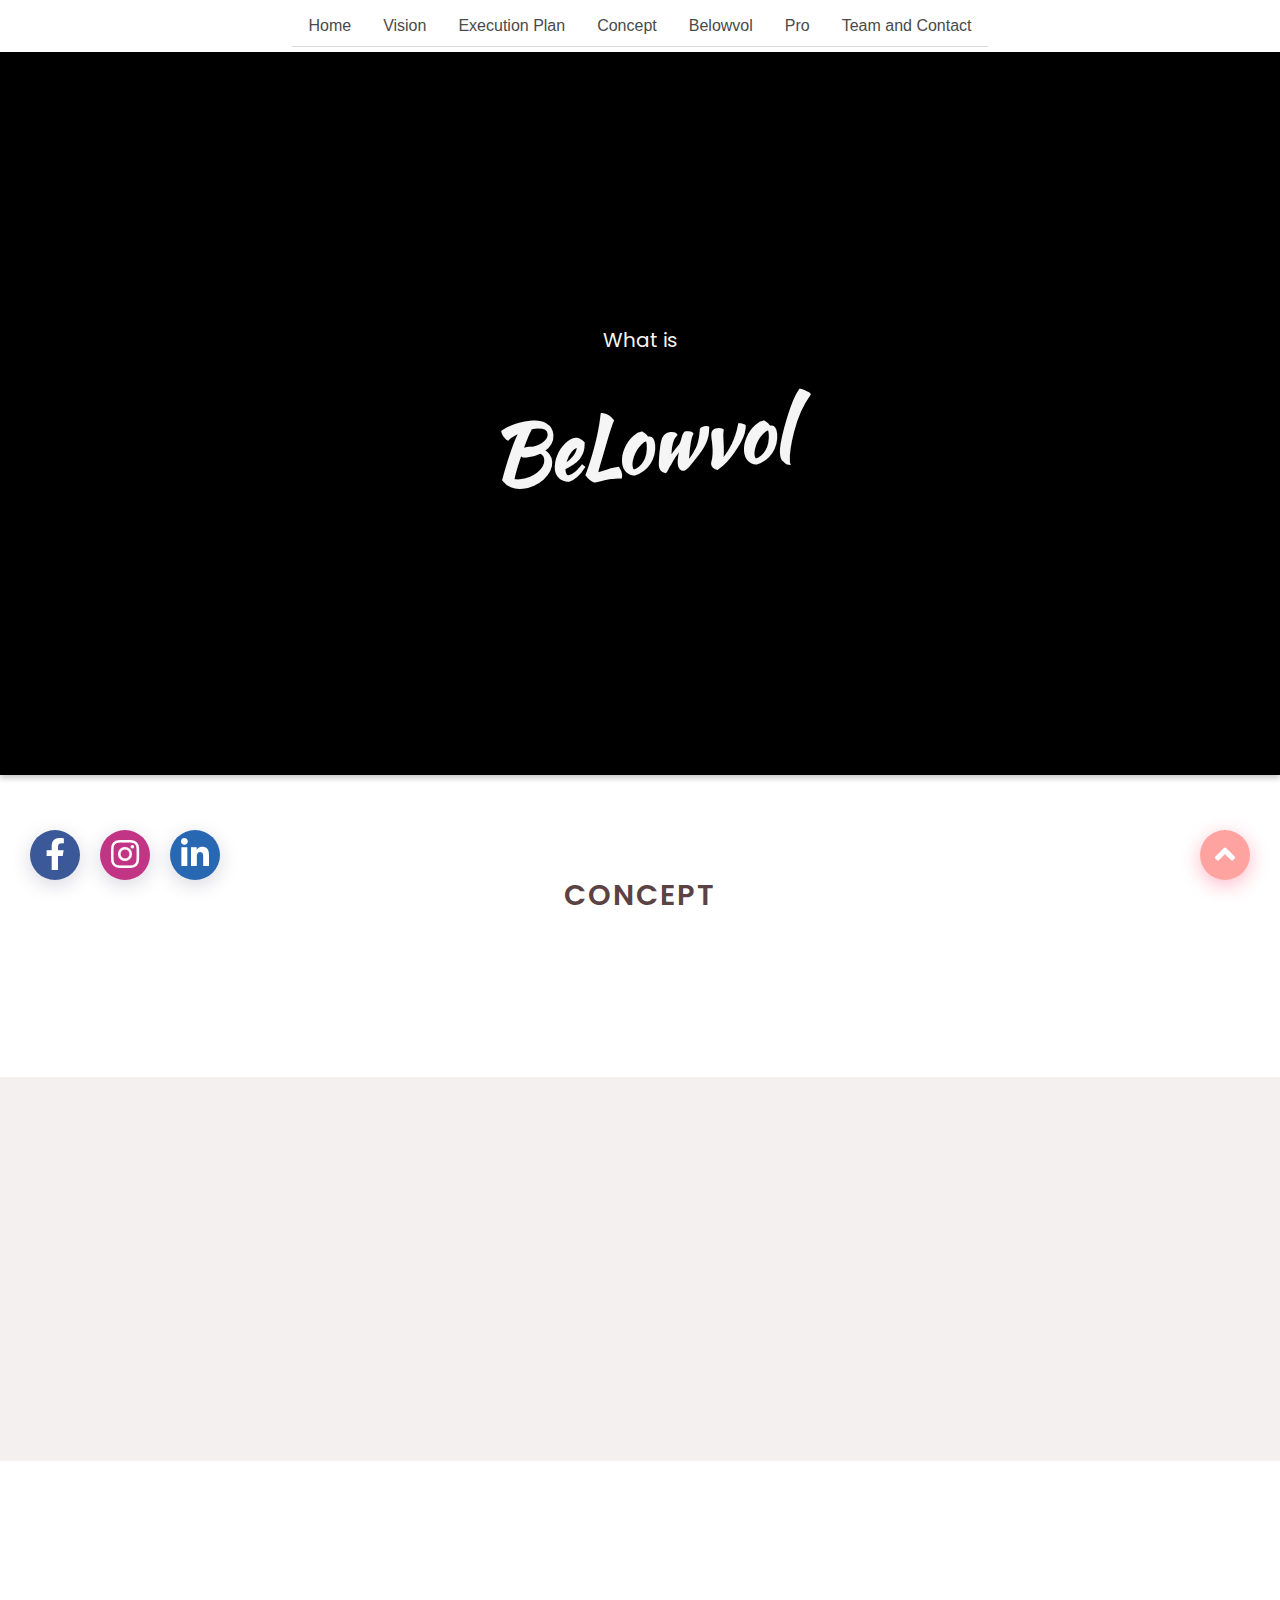
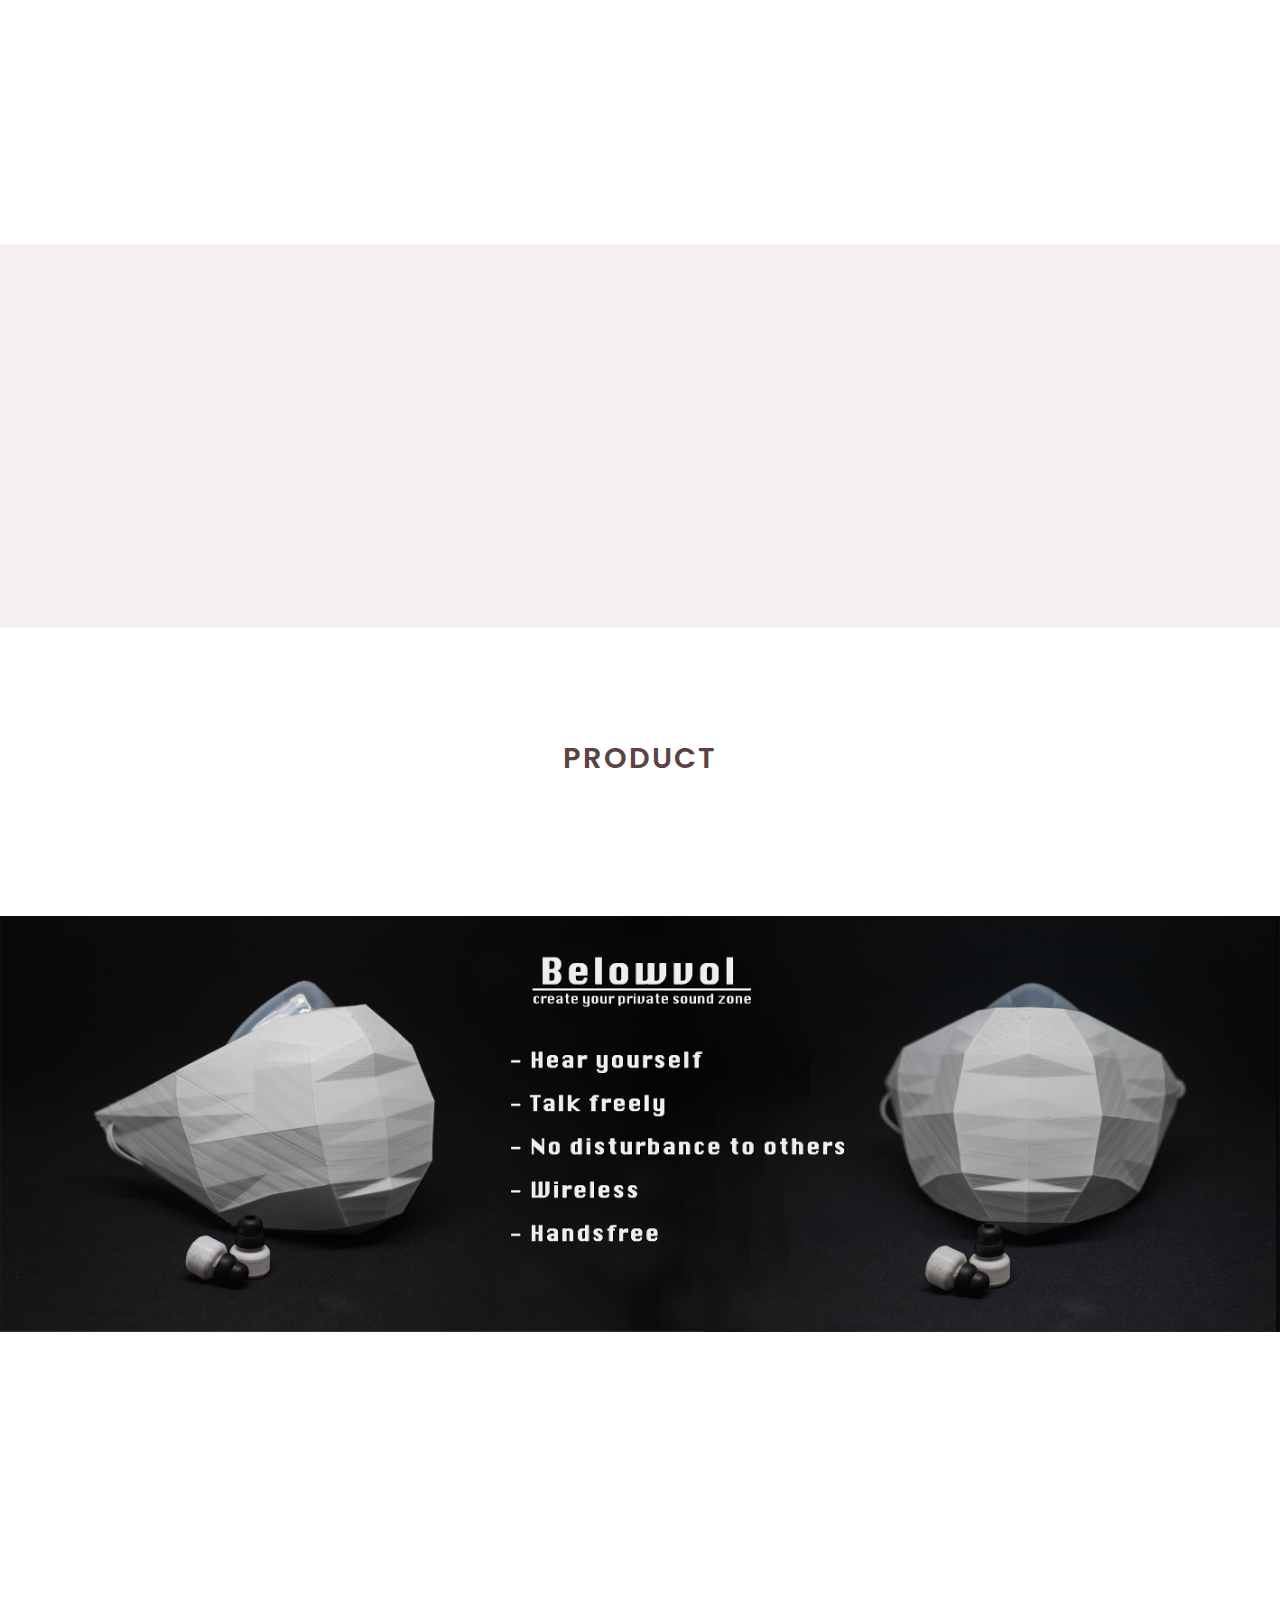
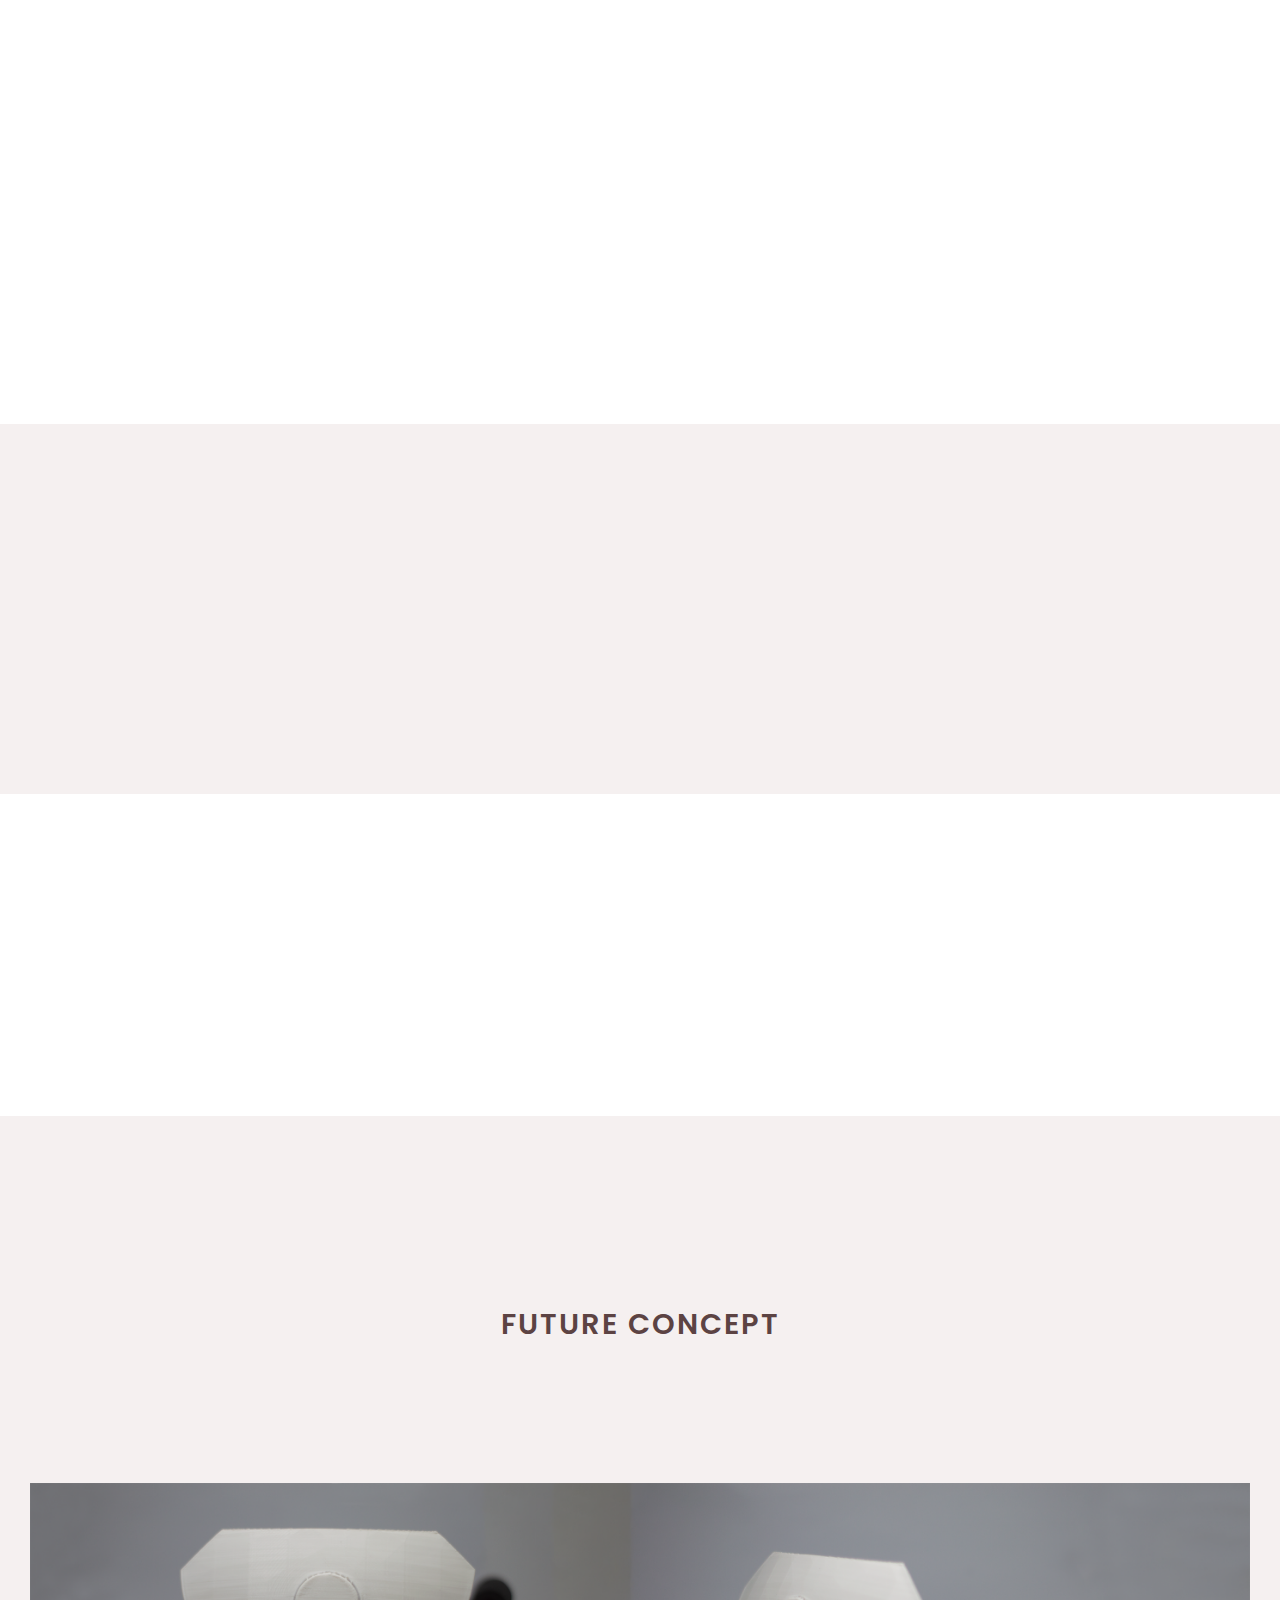
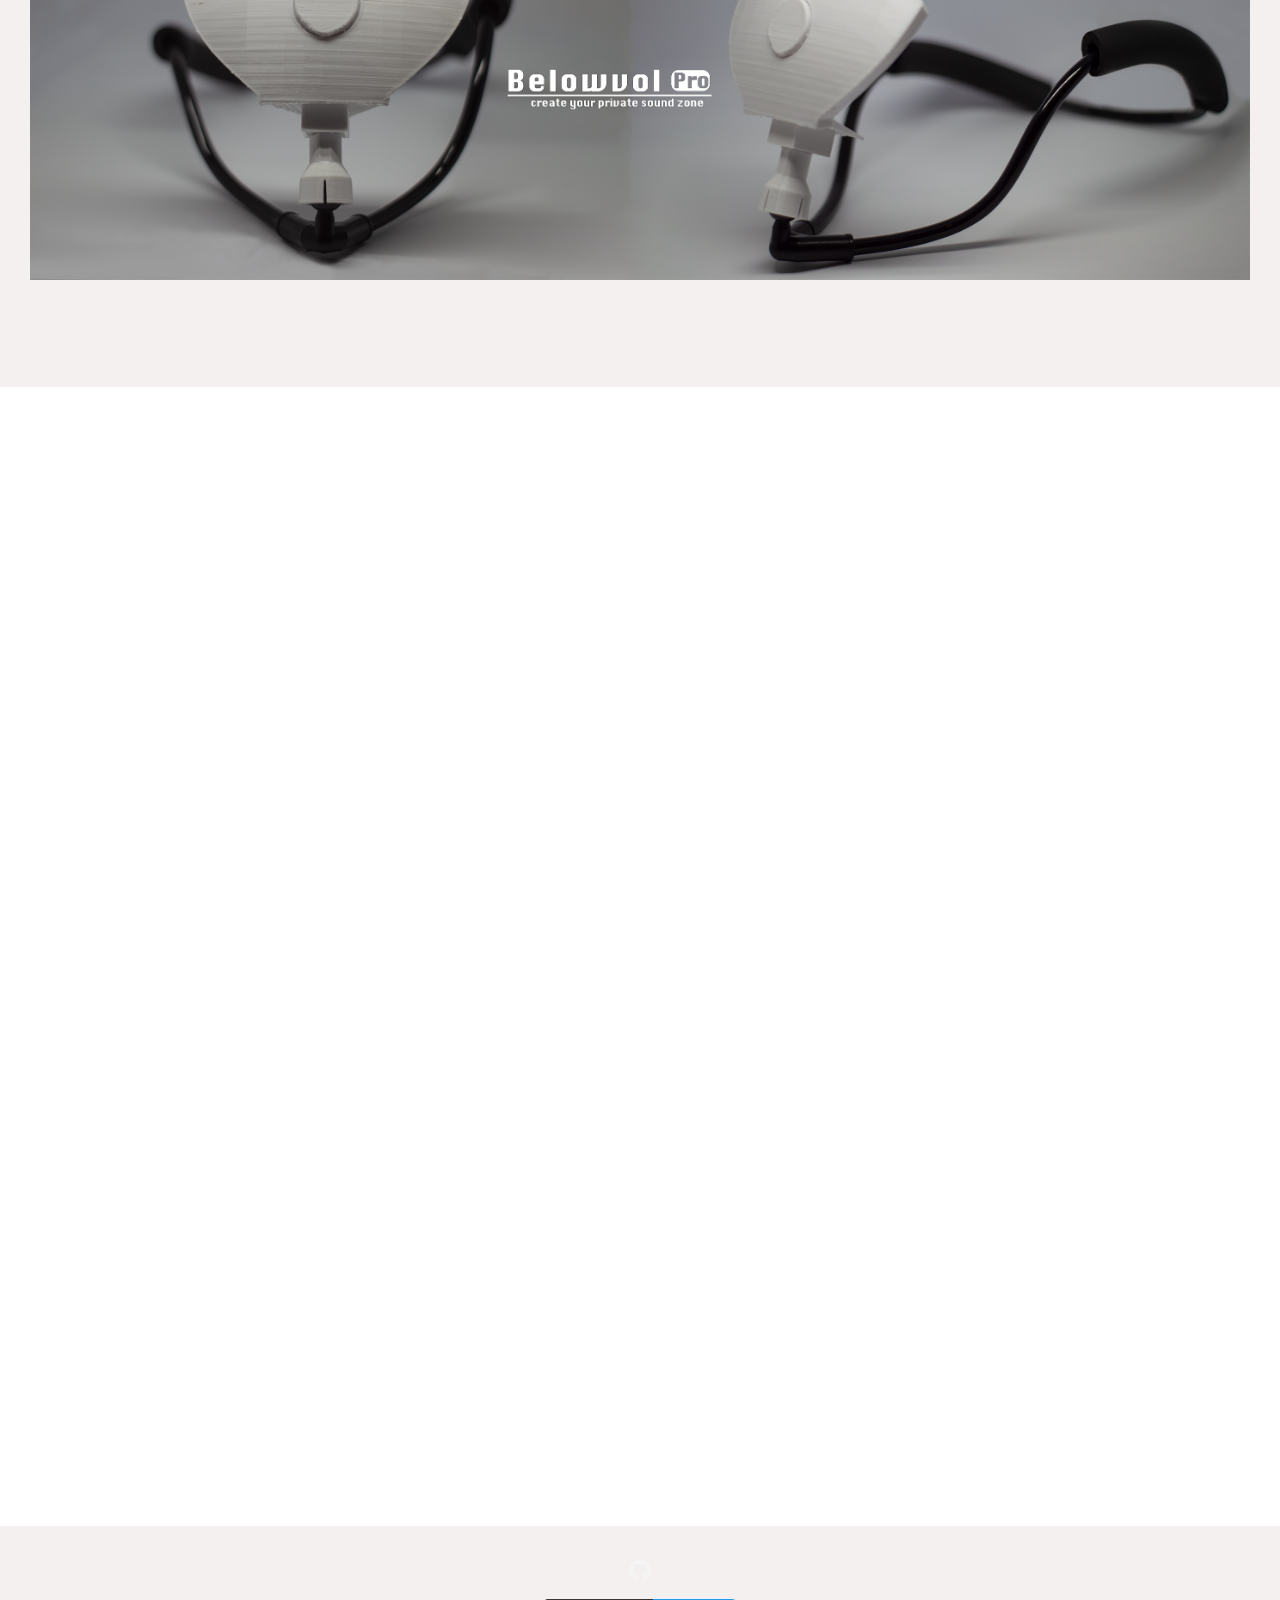
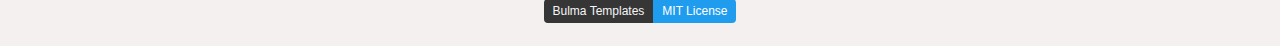
==== commit 12434825: "remove github link" ====
--- a/product.html
+++ b/product.html
@@ -17,10 +17,10 @@
       name="viewport"
       content="width=device-width, initial-scale=1, shrink-to-fit=no, user-scalable=no"
     />
-    <meta name="description" content="Home of OpenSUTD" />
-    <meta content="Home of OpenSUTD" />
-    <meta content="OpenSUTD" property="og:title" />
-    <meta content="Home of OpenSUTD" property="twitter:title" />
+    <meta name="description" content="beffectiv.tech" />
+    <meta content="beffectiv.tech" />
+    <meta content="beffectiv.tech" property="og:title" />
+    <meta content="beffectiv.tech" property="twitter:title" />
 
     <link rel="shortcut icon" href="images/beffectiv.ico" />
     <title>beffectiv.tech</title>
@@ -442,10 +442,6 @@
       <div class="container">
         <div class="content has-text-centered">
           <p>
-            <a
-              class="icon"
-              href="https://github.com/jamestiotio/OpenSUTD-People-Page"
-            >
               <i class="fab fa-github fa-lg"></i>
             </a>
           </p>
@@ -473,10 +469,6 @@
               ...And you won't know our story since JavaScript is disabled for
               you. A fascinating chap, aren't you? Trust me, you wouldn't want
               to miss out on all the fun. 😉
-            </h1>
-            <h1 class="title has-text-right section-title">
-              - <a href="https://github.com/jamestiotio">@jamestiotio</a>
-            </h1>
           </div>
           <br />
           <br />
@@ -546,121 +538,6 @@
             mode: mode,
             orientation: "vertical-reverse"
           });
-          var OpenSUTD = gitgraph.branch("Resources");
-          OpenSUTD.commit({
-            subject: "Joel's prototype",
-            onClick(commit) {
-              window.open("https://github.com/OpenSUTD/course-materials");
-            },
-            onMouseOver(commit) {
-              document.body.style.cursor = "pointer";
-            },
-            onMouseOut(commit) {
-              document.body.style.cursor = "default";
-            }
-          });
-
-          OpenSUTD.commit({
-            subject: "Academic notes",
-            onClick(commit) {
-              window.open("https://github.com/OpenSUTD/course-notes");
-            },
-            onMouseOver(commit) {
-              document.body.style.cursor = "pointer";
-            },
-            onMouseOut(commit) {
-              document.body.style.cursor = "default";
-            }
-          });
-          OpenSUTD.commit({
-            subject: "Open SAC Policies",
-            onClick(commit) {
-              window.open("https://github.com/OpenSUTD/SAC-student-rules");
-            },
-            onMouseOver(commit) {
-              document.body.style.cursor = "pointer";
-            },
-            onMouseOut(commit) {
-              document.body.style.cursor = "default";
-            }
-          });
-          OpenSUTD.commit({
-            subject: "Fifth Row guides",
-            onClick(commit) {
-              window.open("https://github.com/OpenSUTD/fifth-row-guides");
-            },
-            onMouseOver(commit) {
-              document.body.style.cursor = "pointer";
-            },
-            onMouseOut(commit) {
-              document.body.style.cursor = "default";
-            }
-          });
-          var Web_Artefacts = gitgraph.branch({
-            name: "Web Artefacts",
-            from: OpenSUTD
-          });
-          var Events = gitgraph.branch({
-            name: "Events",
-            from: OpenSUTD
-          });
-          OpenSUTD.commit({
-            subject: "Publish coding notes",
-            onClick(commit) {
-              window.open("https://github.com/OpenSUTD/coding-notes");
-            },
-            onMouseOver(commit) {
-              document.body.style.cursor = "pointer";
-            },
-            onMouseOut(commit) {
-              document.body.style.cursor = "default";
-            }
-          });
-          Events.commit({
-            subject: "DiscoverSUTD 2019",
-            onClick(commit) {
-              window.open("https://discover.sutd.dev/");
-            },
-            onMouseOver(commit) {
-              document.body.style.cursor = "pointer";
-            },
-            onMouseOut(commit) {
-              document.body.style.cursor = "default";
-            }
-          });
-          Events.commit({
-            subject: "SUTD Unfiltered 2019",
-            onClick(commit) {
-              window.open("https://unfiltered.opensutd.org/");
-            },
-            onMouseOver(commit) {
-              document.body.style.cursor = "pointer";
-            },
-            onMouseOut(commit) {
-              document.body.style.cursor = "default";
-            }
-          });
-          Web_Artefacts.commit("SUTD Calendar");
-          OpenSUTD.merge(Events);
-          Web_Artefacts.commit("People Page");
-          OpenSUTD.merge(Web_Artefacts);
-          graphContainer.style.transform =
-            "scale(0.85, 0.85) translate(20%, 0%)";
-        } catch (e) {
-          console.log(e);
-        }
-      }
-
-      async function deleteGitgraph() {
-        try {
-          oldGitgraph = document.getElementById(gitgraphID);
-          while (oldGitgraph.firstChild) {
-            oldGitgraph.removeChild(oldGitgraph.firstChild);
-          }
-        } catch (e) {
-          console.log(e);
-        }
-      }
 
       async function checkForResize() {
         try {
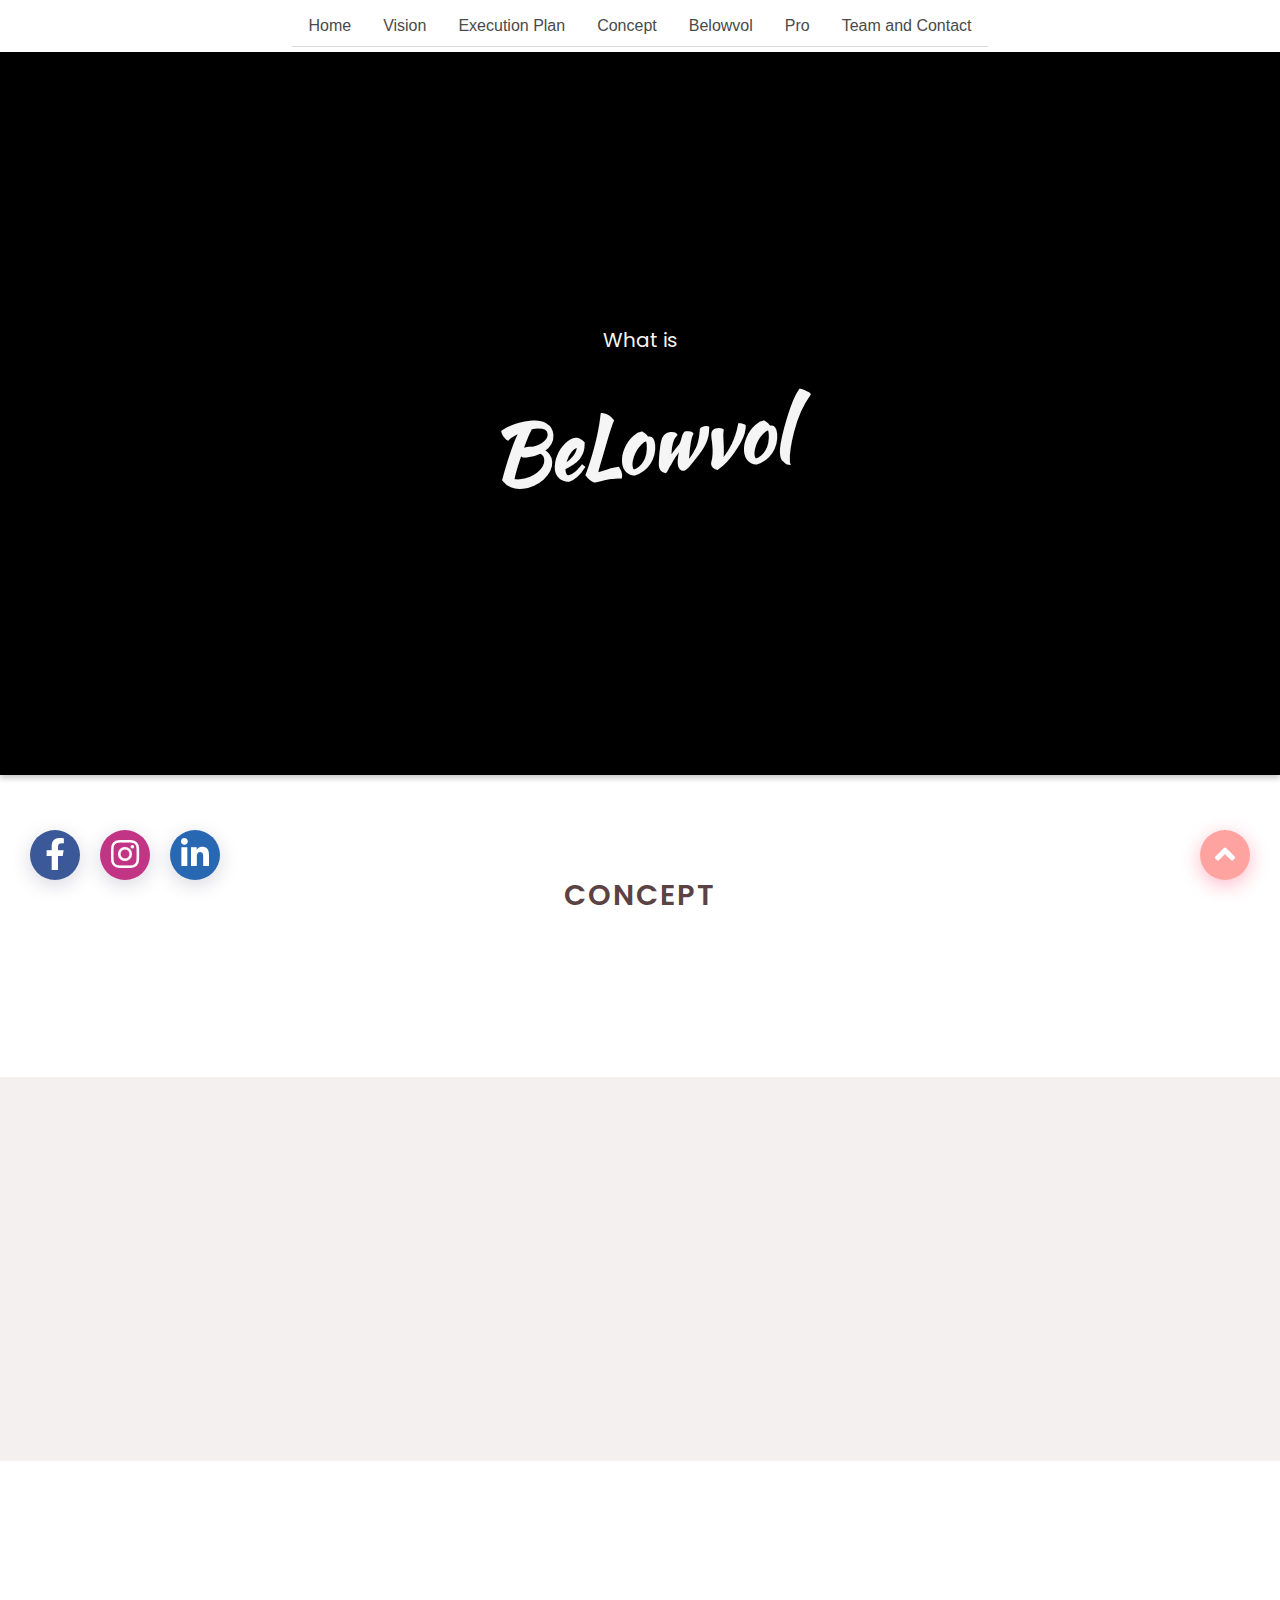
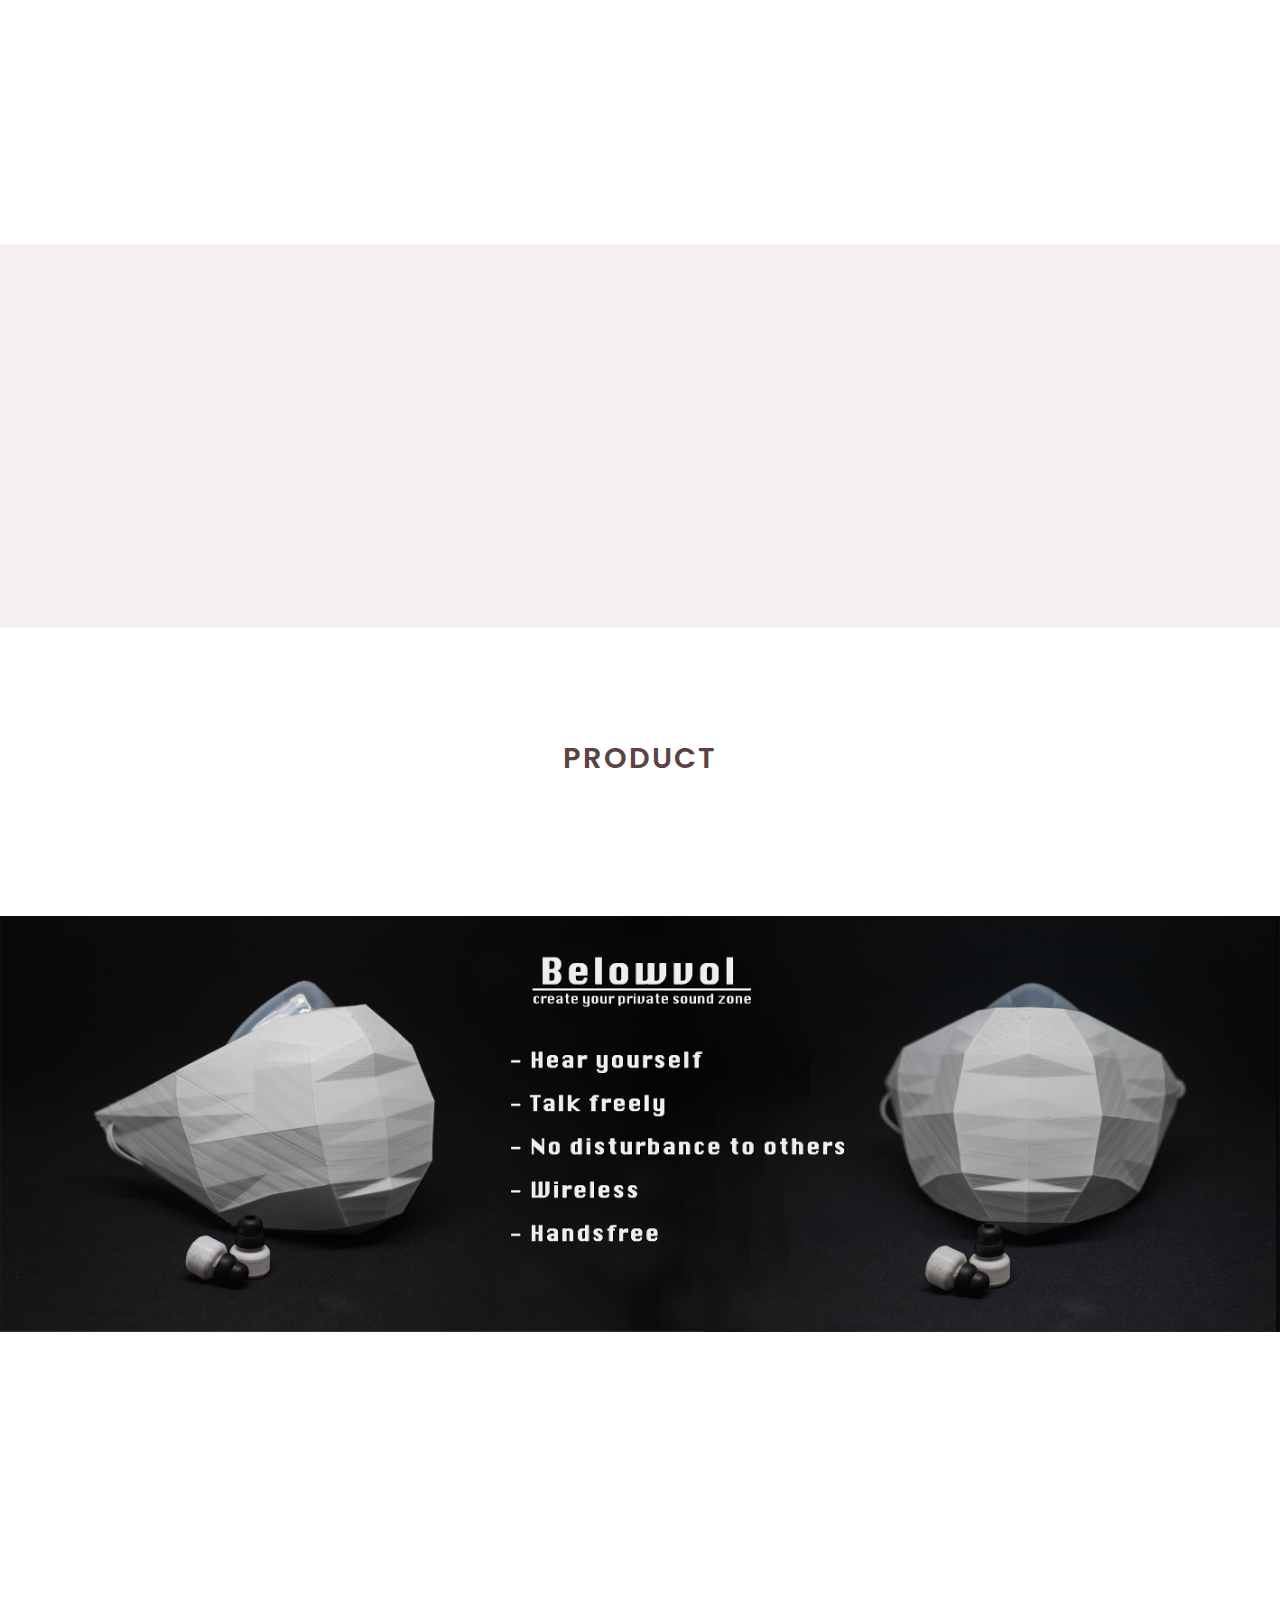
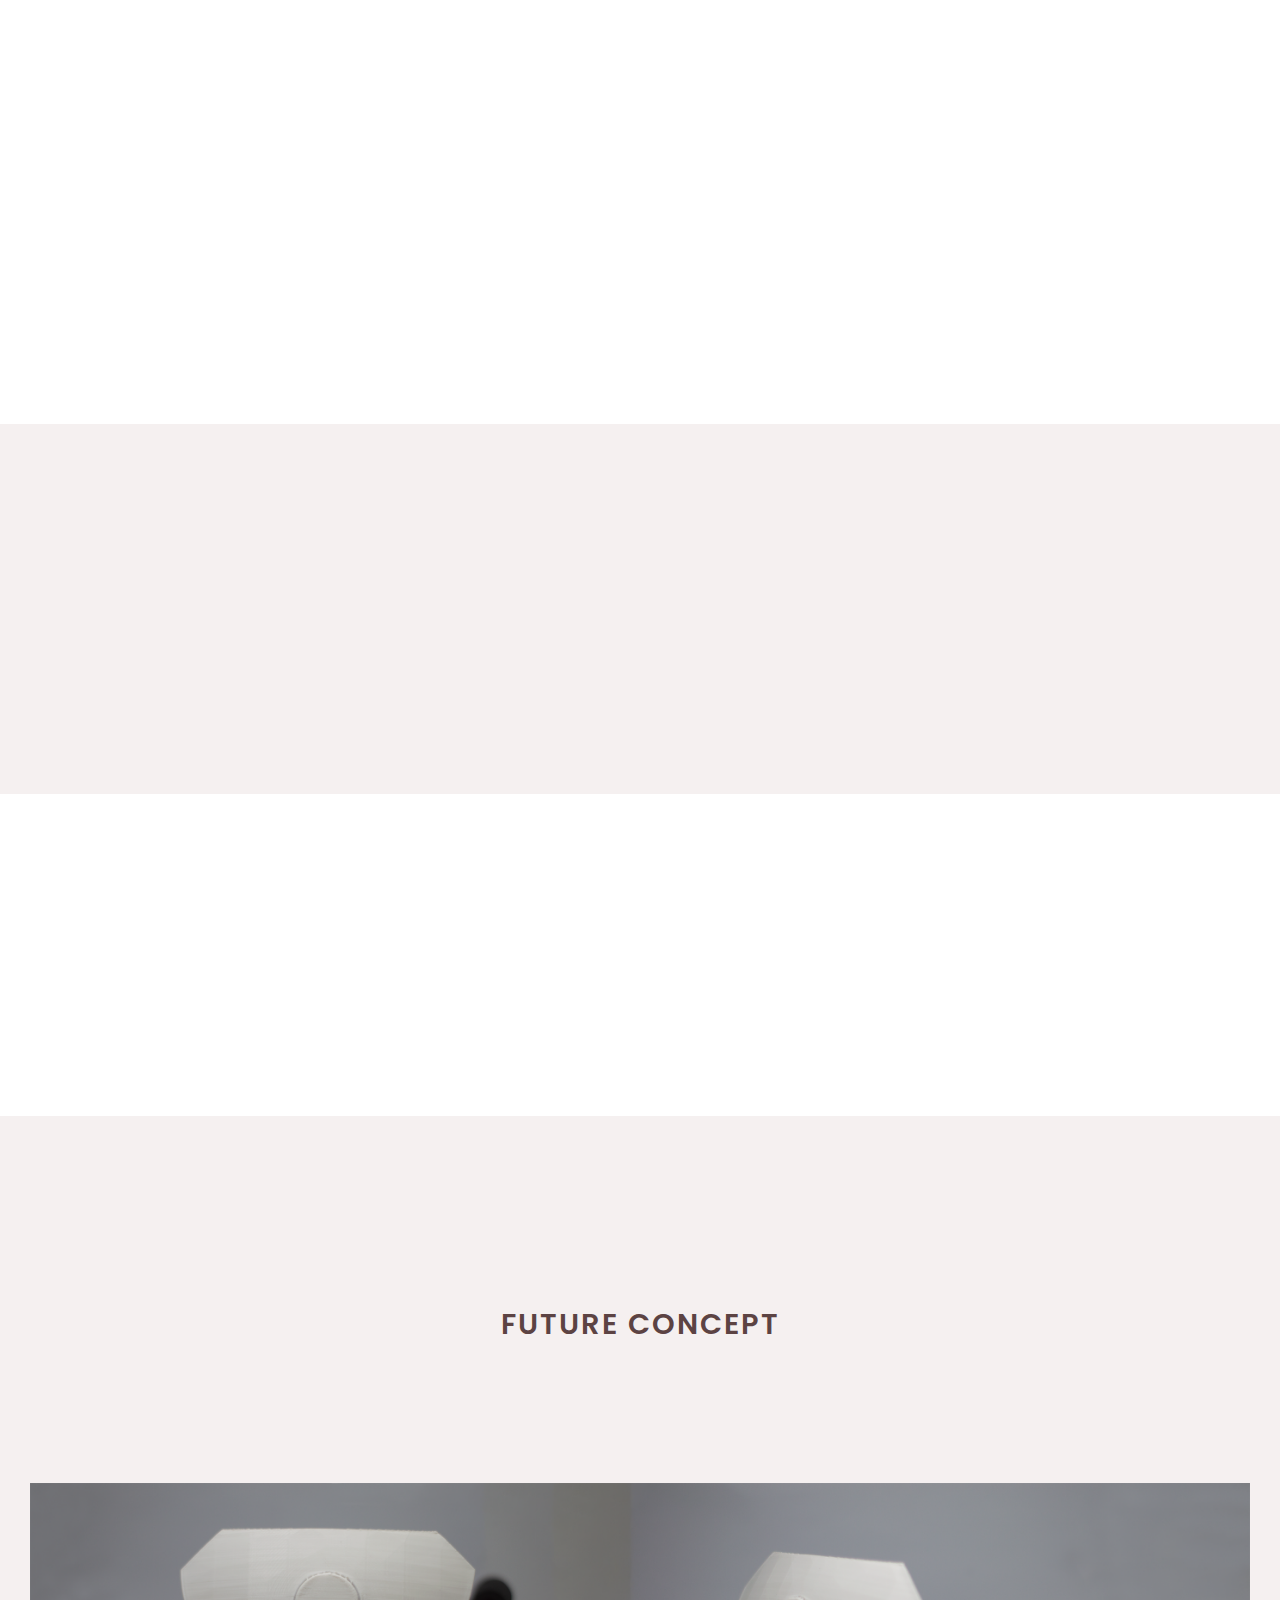
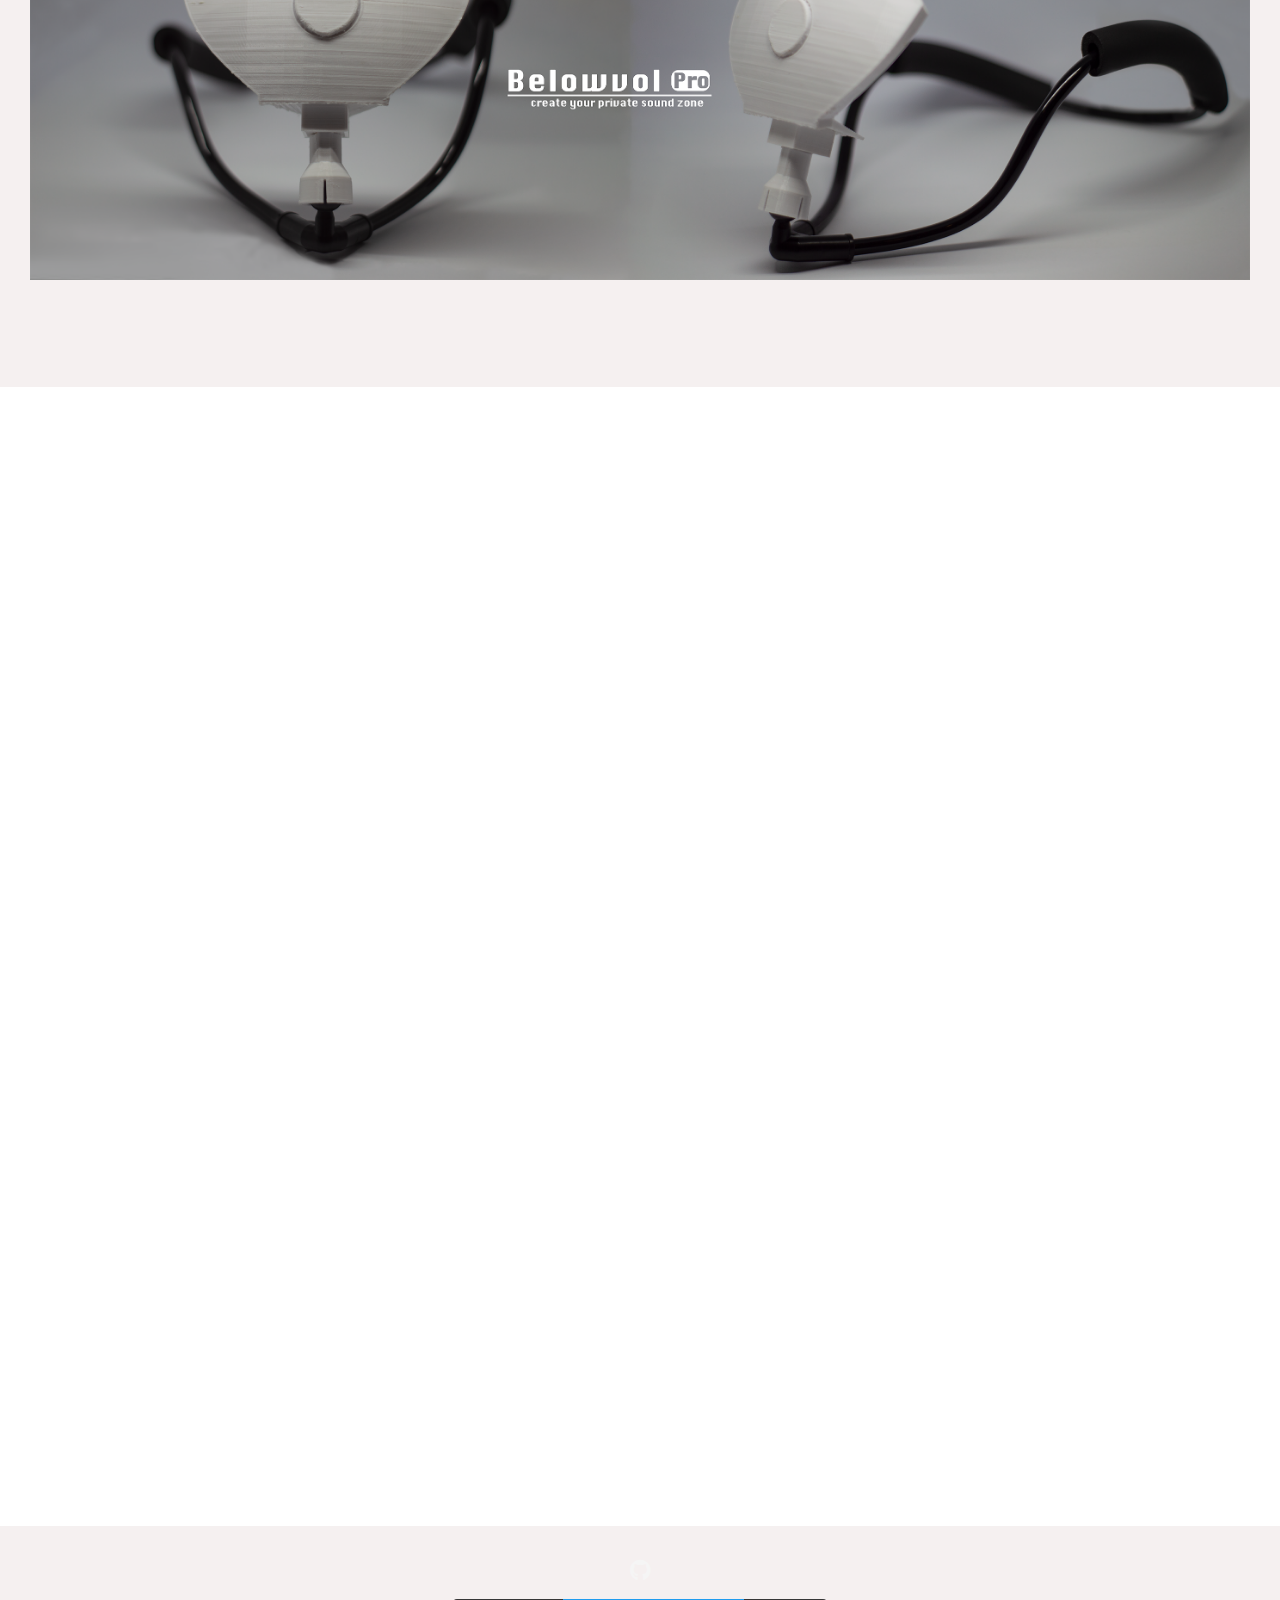
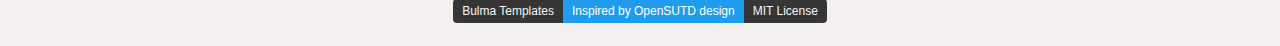
==== commit 6e88800f: "add reference" ====
--- a/product.html
+++ b/product.html
@@ -449,7 +449,8 @@
             <a href="https://github.com/dansup/bulma-templates">
               <div class="tags has-addons">
                 <span class="tag is-dark">Bulma Templates</span>
-                <span class="tag is-info">MIT License</span>
+                <span class="tag is-info">Inspired by OpenSUTD design</span>
+                <span class="tag is-dark">MIT License</span>
               </div>
             </a>
           </div>
